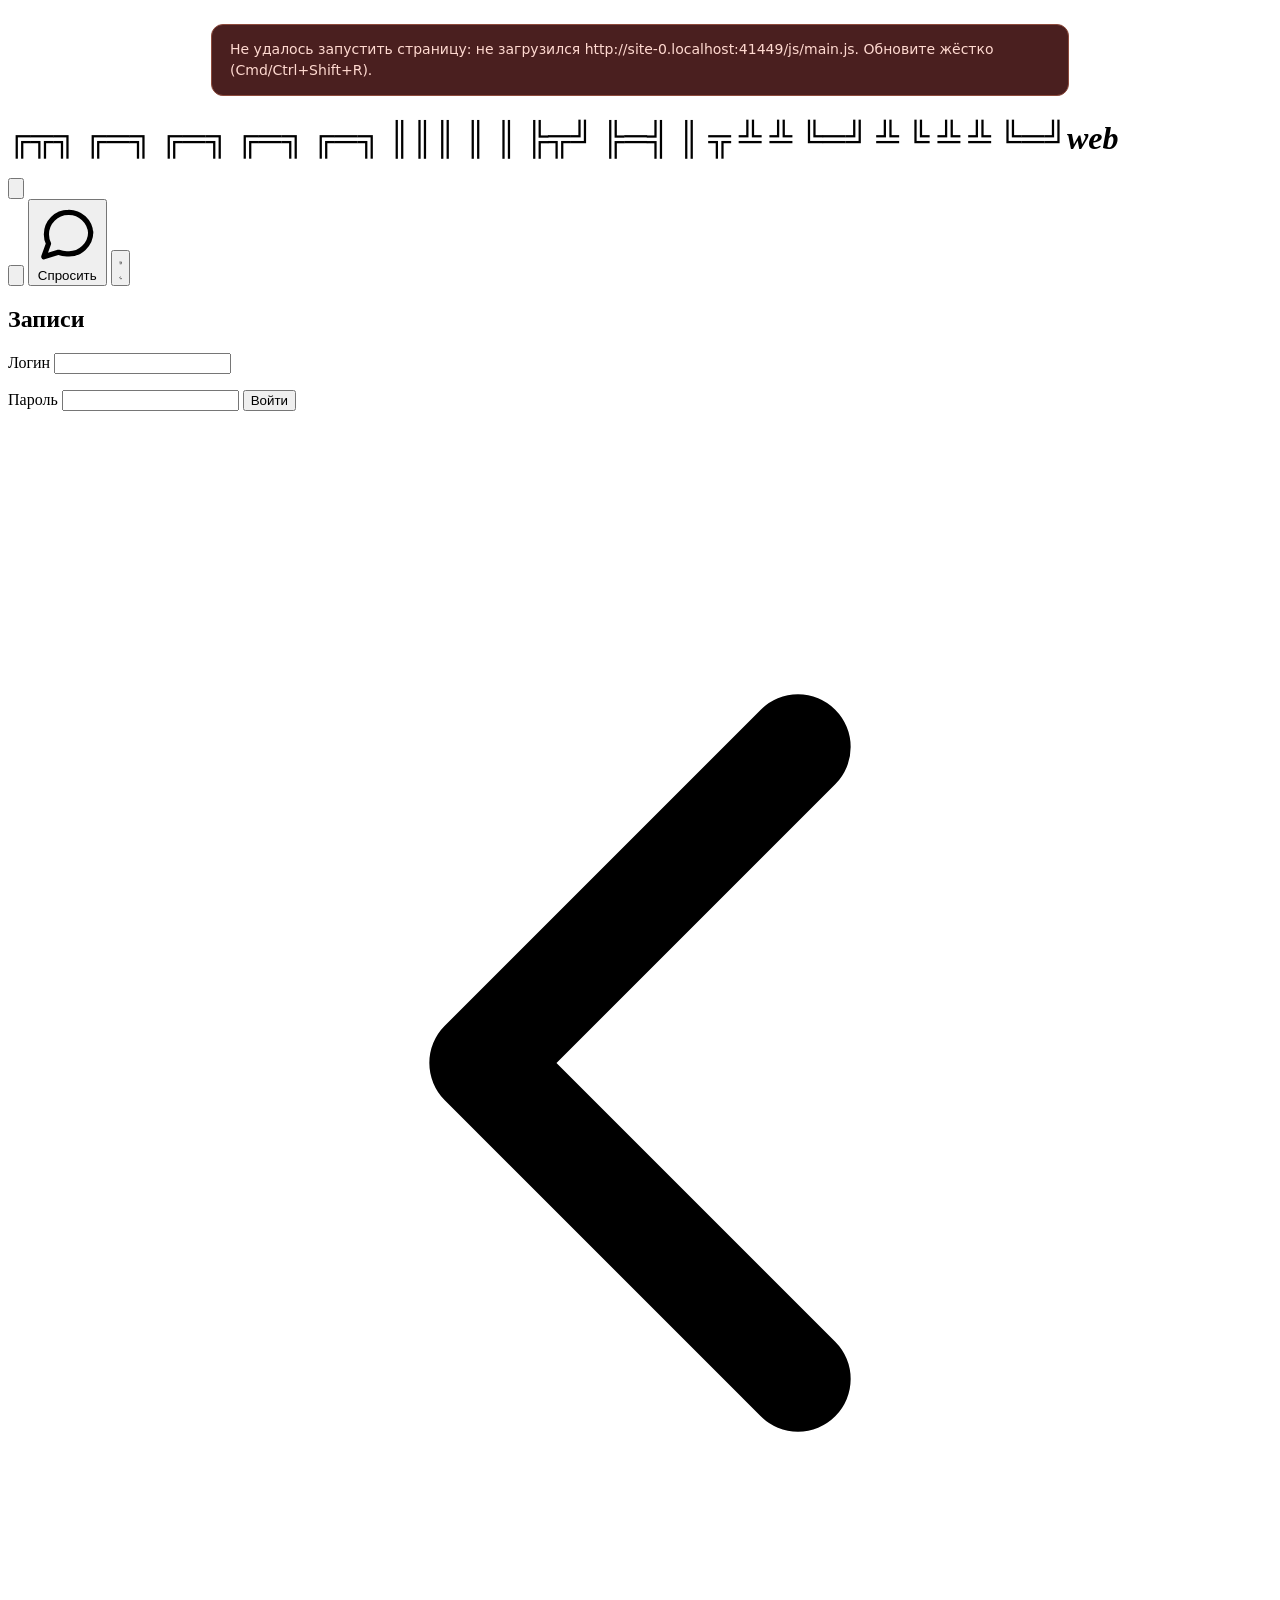
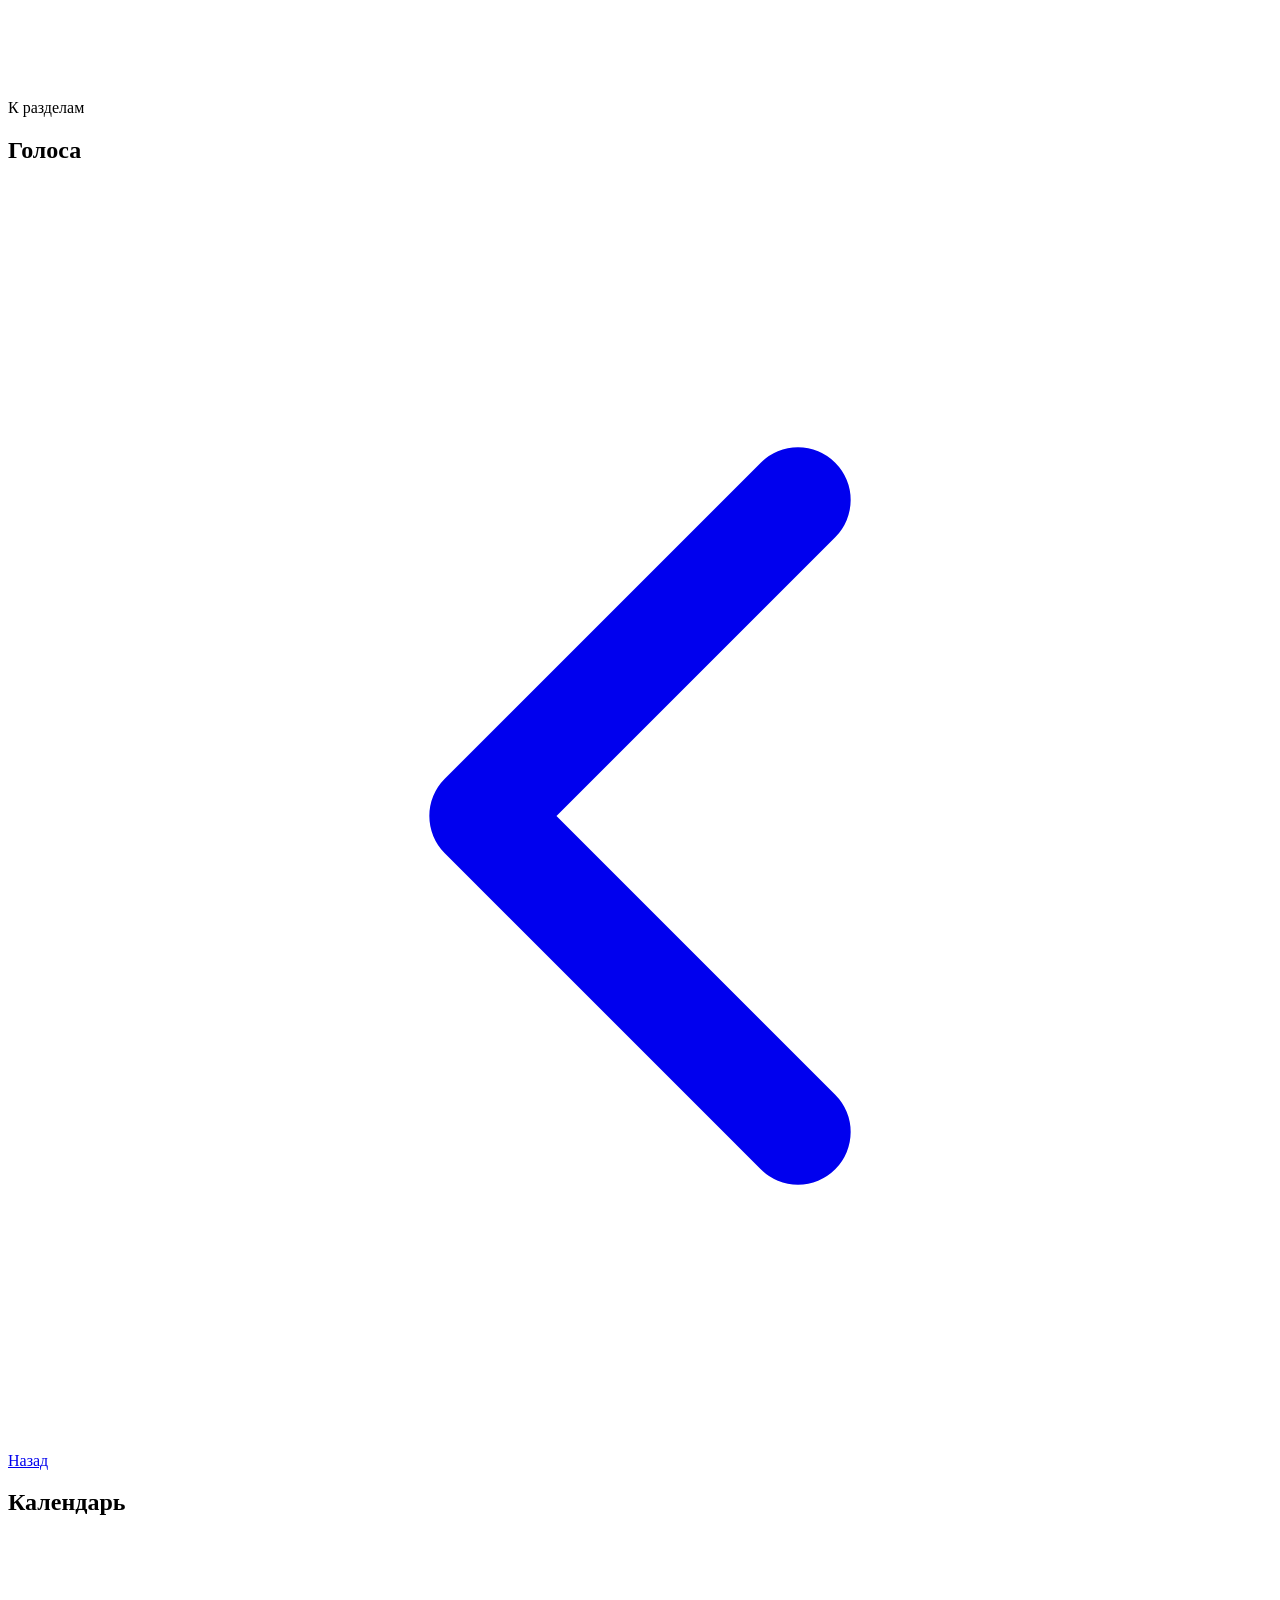
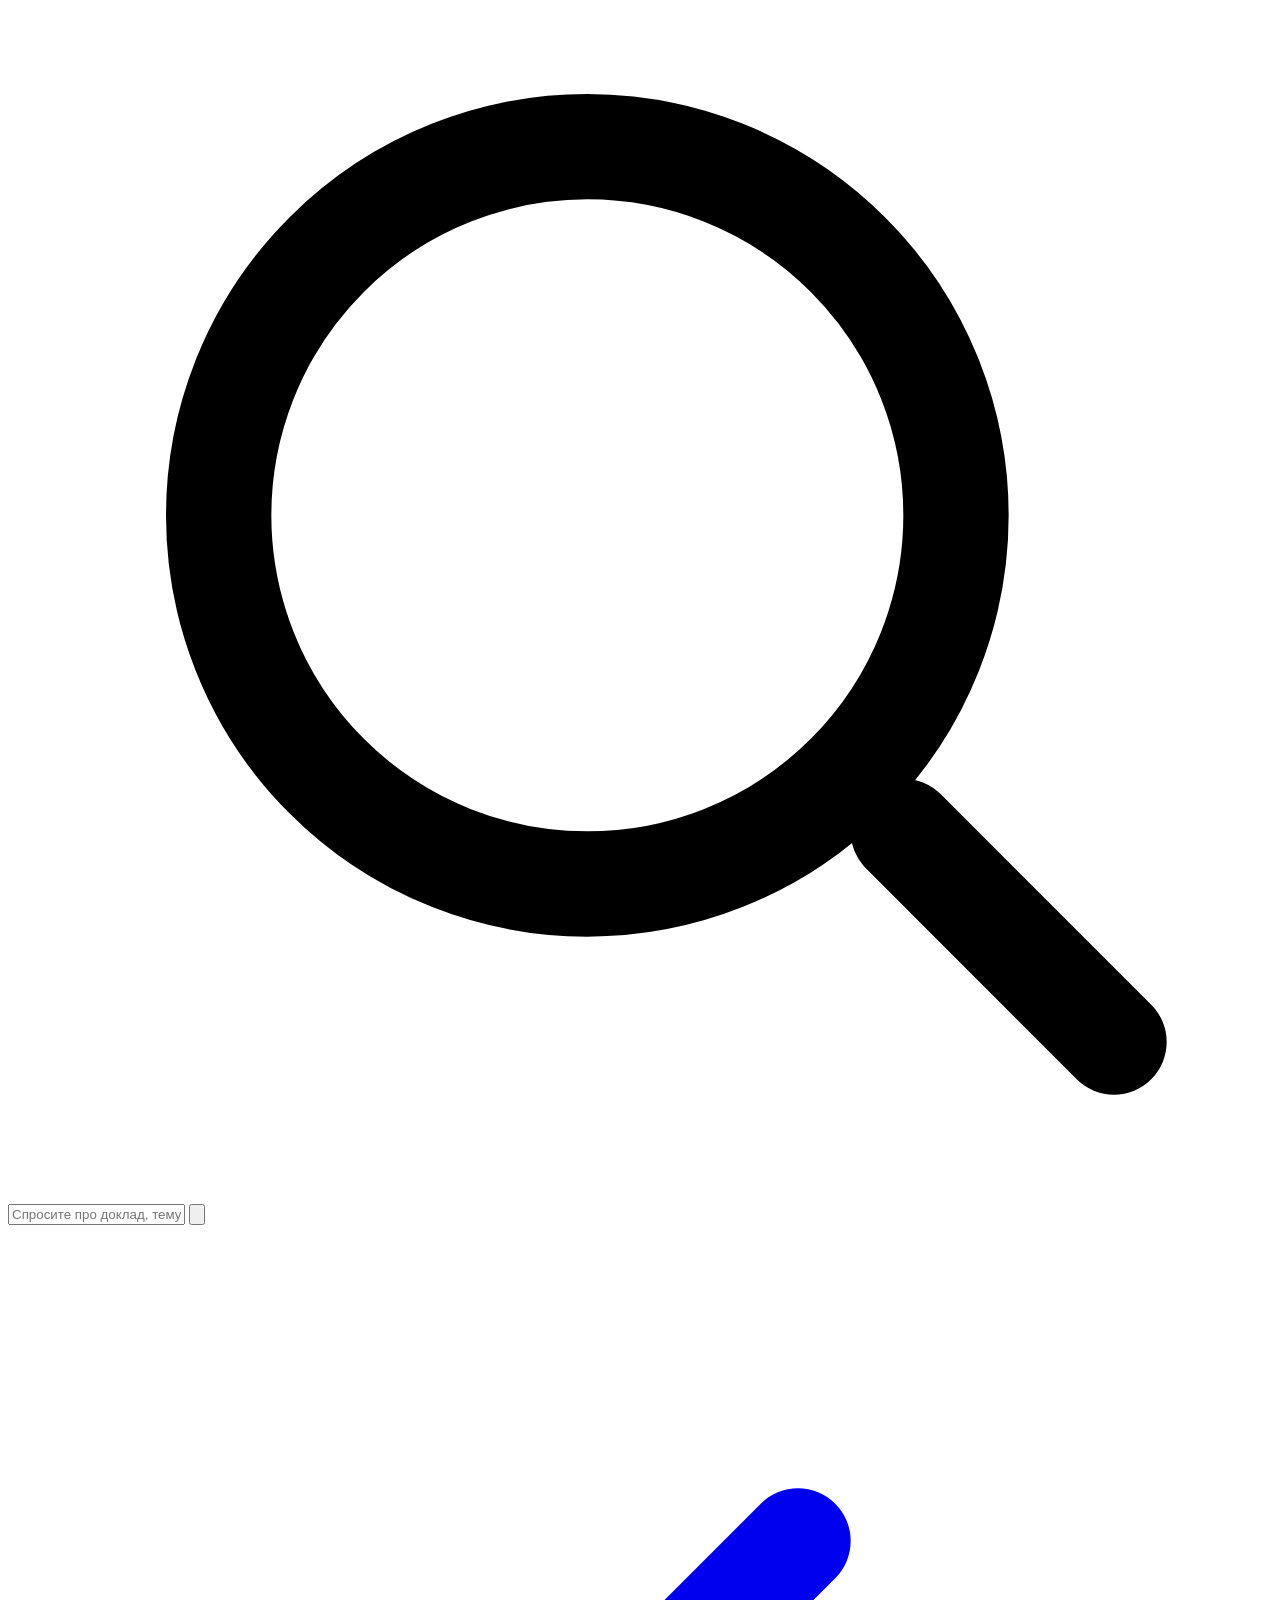
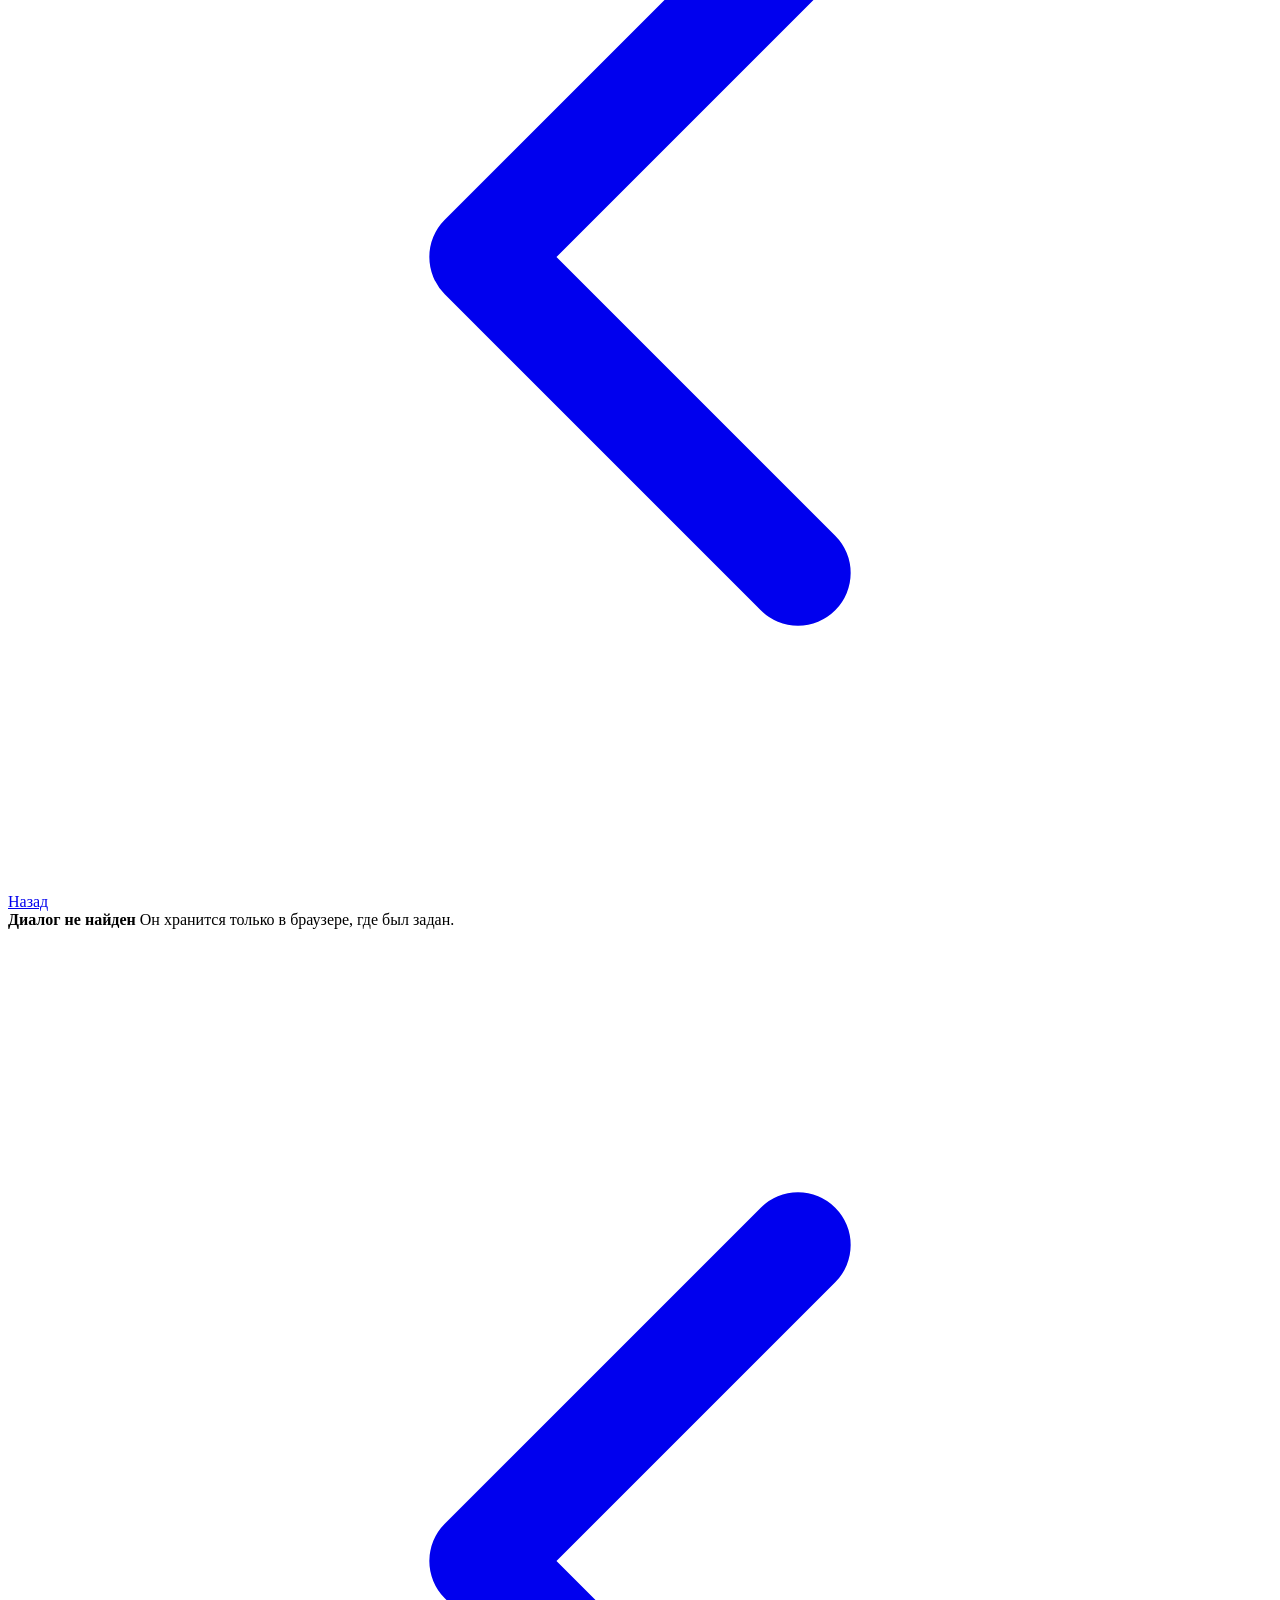
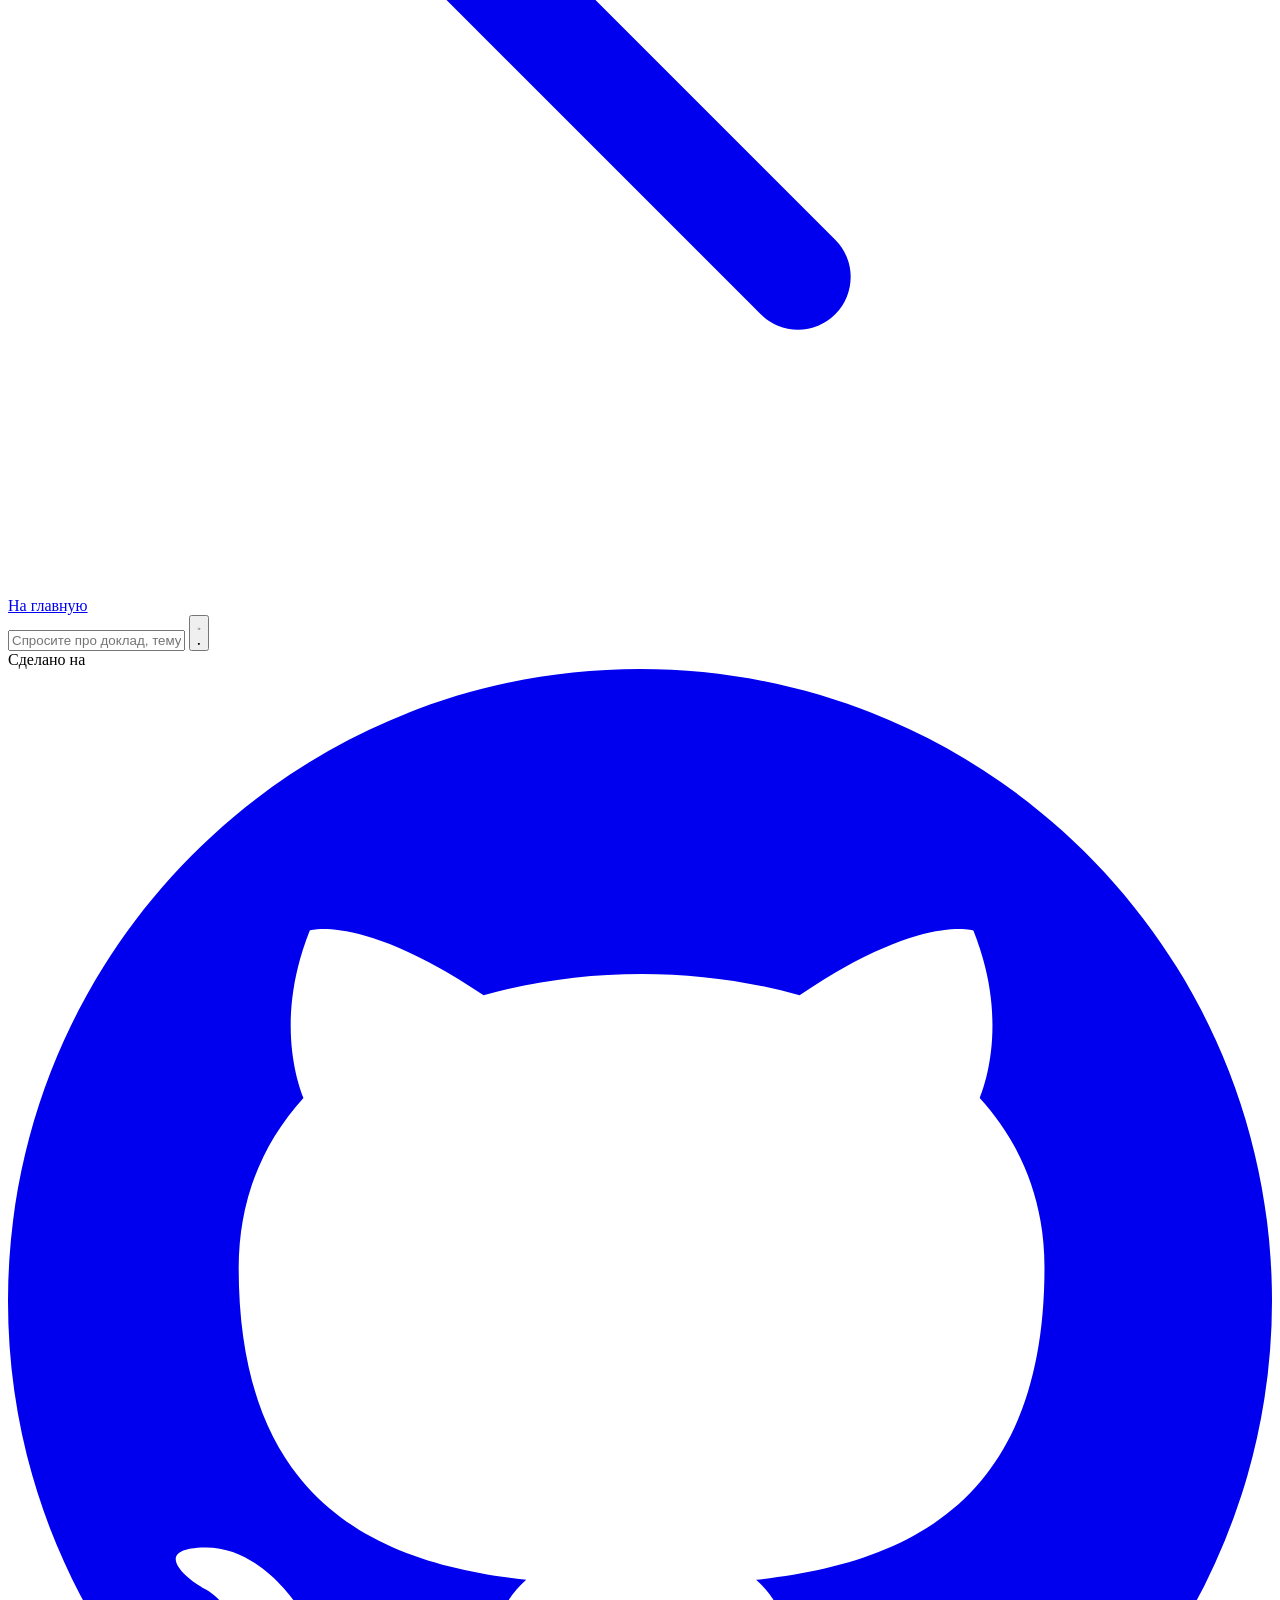
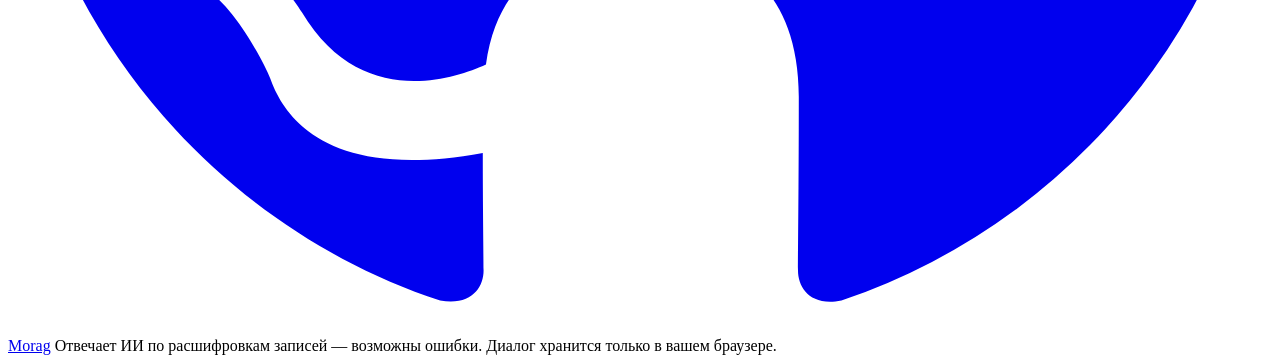
==== web/index.html @ 0ab757ce "morag-web: веб-морда к morag как публичная платформа — BFF, фронт, инструменты сборки записи, демо-к" ====
<!doctype html>
<html lang="ru">
<head>
<meta charset="utf-8">
<meta name="viewport" content="width=device-width, initial-scale=1, viewport-fit=cover">
<title>Записи</title>
<!-- Значок отдаёт BFF: бренд корпуса, иначе общий svg. Без `type`: под этим путём бывает PNG. -->
<link rel="icon" href="/favicon.svg">
<link rel="stylesheet" href="/css/fonts.css">
<link rel="stylesheet" href="/css/tokens.css">
<link rel="stylesheet" href="/css/app.css">
<script type="module" src="/js/main.js"></script>
<script>
// Страховка: если модули не загрузились (битый импорт, старый кэш), посетитель
// увидит причину, а не пустую страницу.
addEventListener("error", (e) => {
  if (!e.target || e.target.tagName !== "SCRIPT") return;
  showBootError(`не загрузился ${e.target.src || "модуль"}`);
}, true);
addEventListener("unhandledrejection", (e) => showBootError(String(e.reason?.message || e.reason)));
setTimeout(() => { if (!document.body.dataset.view) showBootError("приложение не запустилось"); }, 4000);
function showBootError(text) {
  if (document.getElementById("boot-error")) return;
  const box = document.createElement("div");
  box.id = "boot-error";
  box.style.cssText =
    "margin:24px auto;max-width:820px;padding:14px 18px;border-radius:12px;font:14px/1.5 system-ui;" +
    "background:#4a1f1f;color:#ffd9d0;border:1px solid #8d4a3c";
  box.textContent = `Не удалось запустить страницу: ${text}. Обновите жёстко (Cmd/Ctrl+Shift+R).`;
  document.body.prepend(box);
}
</script>
</head>
<body>
<div class="app">
  <header class="topbar">
    <div class="topbar-in">
      <!-- Знак собирает `ui/logo.js` из бренда корпуса (рисунок и слово — `brand.mark`,
           `brand.wordmark`); сетку он разбирает на <i>, чтобы подсветка переливалась
           посимвольно. Текст ниже — запасной вариант на случай, если скрипт не доехал: слово
           платформы, без чужого рисунка. ⚠️ Переносы значимы: `white-space: pre`. -->
      <h1 class="logo" data-go="home" title="На главную">
        <span class="logo-mark" id="logo-mark" hidden></span><span class="logo-word"><span class="logo-word-art" id="logo-word">╔╦╗ ╔═╗ ╔═╗ ╔═╗ ╔═╗
║║║ ║ ║ ╠╦╝ ╠═╣ ║ ╦
╩ ╩ ╚═╝ ╩ ╚ ╩ ╩ ╚═╝</span><em>web</em></span>
      </h1>
      <!-- Крошки «/ название корпуса» рядом со знаком нет (владелец, 14.09): пространство одно,
           путь показывать некуда; название живёт в заголовке вкладки и на лендинге. -->
      <div class="spacer"></div>
      <div class="now-playing" id="now-playing" hidden></div>
      <div class="chat-tools">
        <button class="iconbtn" id="save-md" title="Сохранить диалог в .md" aria-label="Сохранить диалог"><svg viewBox="0 0 24 24" fill="none" stroke="currentColor" stroke-width="2" stroke-linecap="round" stroke-linejoin="round"><path d="M21 15v4a2 2 0 0 1-2 2H5a2 2 0 0 1-2-2v-4M7 10l5 5 5-5M12 15V3"/></svg></button>
      </div>
      <!-- Вход к вопросу виден с ЛЮБОЙ страницы. Ссылки на моменты ведут в читалку,
           и без этой кнопки пришедший по ссылке видел только расшифровку: путь к
           главному — задать вопрос — начинался с догадки «нажми К записям».
           Ведёт на главную, к полю вопроса; там и на диалоге её прячет CSS. -->
      <!-- Календарь выступлений: прошлое из записей, будущее из источника корпуса.
           Тумблер: на календаре стоит нажатым, повторное нажатие — назад, откуда пришли. -->
      <button class="iconbtn" id="go-calendar" data-go="calendar" data-toggle="home" aria-pressed="false" title="Календарь выступлений" aria-label="Календарь выступлений"><svg viewBox="0 0 24 24" fill="none" stroke="currentColor" stroke-width="2" stroke-linecap="round" stroke-linejoin="round"><rect x="3" y="5" width="18" height="16" rx="2"/><path d="M3 10h18M8 3v4M16 3v4"/></svg></button>
      <button class="askbtn" id="go-ask" title="Спросить по записям">
        <svg viewBox="0 0 24 24" fill="none" stroke="currentColor" stroke-width="2" stroke-linecap="round" stroke-linejoin="round"><path d="M21 11.5a8.4 8.4 0 0 1-9 8.4 9 9 0 0 1-3.4-.6L3 21l1.8-5a8.3 8.3 0 0 1-.8-3.6 8.4 8.4 0 0 1 8.4-8.4 8.4 8.4 0 0 1 8.6 8z"/></svg>
        <span>Спросить</span>
      </button>
      <button class="iconbtn" id="theme" aria-label="Сменить тему">
        <svg class="theme-sun" viewBox="0 0 24 24" fill="none" stroke="currentColor" stroke-width="2" stroke-linecap="round"><circle cx="12" cy="12" r="4.2"/><path d="M12 2v2M12 20v2M2 12h2M20 12h2M4.9 4.9l1.4 1.4M17.7 17.7l1.4 1.4M19.1 4.9l-1.4 1.4M6.3 17.7l-1.4 1.4"/></svg>
        <svg class="theme-moon" viewBox="0 0 24 24" fill="none" stroke="currentColor" stroke-width="2" stroke-linecap="round" stroke-linejoin="round"><path d="M20 14.5A8 8 0 1 1 9.5 4a6.3 6.3 0 0 0 10.5 10.5z"/></svg>
      </button>
      <!-- Кто вошёл: кружок с инициалами или фото из каталога и меню с «Выйти». Заполняет
           `ui/user.js`; при выключенном входе блока нет вовсе (`hidden`). -->
      <div class="dialogs-wrap user-wrap" id="user-wrap" hidden>
        <button class="iconbtn user-btn" id="user-btn" aria-haspopup="menu" aria-expanded="false"></button>
        <div class="dialogs user-menu" id="user-menu" hidden></div>
      </div>
    </div>
  </header>

  <!-- вход: `/signin`. Сюда сервер приводит страницу без сессии (с адресом возврата в `next`),
       а api.js — из открытого приложения на 401. Форма своя, не 401-челлендж браузера. -->
  <section class="view" id="view-signin">
    <div class="wrap">
      <form class="signin" id="signin-form" autocomplete="on">
        <h2 class="signin-title" id="signin-title">Записи</h2>
        <label class="signin-label" for="signin-login">Логин</label>
        <input class="signin-input" id="signin-login" name="username" type="text" autocomplete="username" autocapitalize="off" spellcheck="false" required>
        <p class="signin-hint" id="signin-hint"></p>
        <label class="signin-label" for="signin-password">Пароль</label>
        <input class="signin-input" id="signin-password" name="password" type="password" autocomplete="current-password" required>
        <p class="signin-error" id="signin-error" hidden></p>
        <button class="signin-go" type="submit">Войти</button>
      </form>
    </div>
  </section>

  <!-- витрина: с неё начинается сайт из нескольких пространств. У сайта с одним
       пространством этот экран не показывается вовсе — адрес сразу ведёт внутрь. -->
  <section class="view" id="view-hub">
    <div class="wrap hub">
      <h2 id="hub-title"></h2>
      <p class="hub-tagline" id="hub-tagline"></p>
      <div class="hub-list" id="hub-list"></div>
      <div class="hub-about" id="hub-about"></div>
    </div>
  </section>

  <!-- верстак имён: голоса корпуса. Вне пространства — идентификатор голоса общий на весь
       корпус, и один человек звучит в разных разделах. -->
  <section class="view" id="view-voices">
    <div class="wrap">
      <a class="back" data-go="home"><svg viewBox="0 0 24 24" fill="none" stroke="currentColor" stroke-width="2" stroke-linecap="round" stroke-linejoin="round"><path d="M15 6l-6 6 6 6"/></svg>К разделам</a>
      <div class="rec-head"><h2>Голоса</h2><span class="cnt" id="voices-head"></span></div>
      <!-- Текст — для сайта без входа; вошедшему без права `voices.js` подставляет свой. -->
      <p class="voices-note" id="voices-note" hidden>
        Правка выключена: она включается в <code>app/config.yml</code> и работает только на
        машине, где лежит корпус. Смотреть можно всем.
      </p>
      <div class="voices" id="voices-list"></div>
      <datalist id="voice-names"></datalist>
    </div>
  </section>

  <!-- календарь выступлений: сетка по месяцам, записи на своих датах; сверху — будущее -->
  <section class="view" id="view-calendar">
    <div class="wrap">
      <!-- «Назад» — по истории (владелец, 15.09): сюда приходят с любой страницы кнопкой в
           шапке, и вернуться надо туда же; без истории — на главную. -->
      <a class="back" href="#" data-back="home"><svg viewBox="0 0 24 24" fill="none" stroke="currentColor" stroke-width="2" stroke-linecap="round" stroke-linejoin="round"><path d="M15 6l-6 6 6 6"/></svg>Назад</a>
      <div class="rec-head"><h2>Календарь</h2><span class="cnt" id="cal-head"></span></div>
      <div id="cal-upcoming"></div>
      <div class="frow" id="cal-years"></div>
      <div class="cal-year" id="cal-grid"></div>
    </div>
  </section>

  <!-- лендинг -->
  <!-- главная: спросить · фильтры · записи.
       Обложки здесь больше нет намеренно (решение владельца 10.09): под ней была кнопка
       «Записи», а теперь записи лежат прямо тут, и полноэкранная картинка означала бы
       прокручивать её каждый раз, чтобы добраться до списка. Знак остался в шапке. -->
  <section class="view" id="view-home">
    <div class="wrap home">
      <!-- Главная — ВХОД в разговор: настоящее поле, а не бутафория с переходом на пустой
           чат. Отправка уводит на страницу диалога с его адресом (/<слаг>/chat/<id>),
           прошлые разговоры — здесь же, у поля. Под полем — примеры вопросов ТЕКСТОМ с
           пунктиром, не чипами: чипы путались с фильтрами ниже (решение владельца 11.09). -->
      <div class="ask-hero">
        <div class="ask-line">
          <!-- Прошлые разговоры — кнопкой СЛЕВА от поля (решение владельца 11.09): нужны ровно
               в момент, когда собираешься спрашивать. Пока разговоров нет, кнопки нет вовсе. -->
          <div class="dialogs-wrap">
            <button class="iconbtn" id="past-btn" hidden title="Прошлые разговоры" aria-label="Прошлые разговоры" aria-expanded="false"><svg viewBox="0 0 24 24" fill="none" stroke="currentColor" stroke-width="2" stroke-linecap="round" stroke-linejoin="round"><circle cx="12" cy="12" r="9"/><path d="M12 7v5l3 2"/></svg></button>
            <div class="dialogs" id="past" hidden></div>
          </div>
          <form class="ask-big" id="ask-form">
            <svg class="lead" viewBox="0 0 24 24" fill="none" stroke="currentColor" stroke-width="2" stroke-linecap="round" stroke-linejoin="round"><circle cx="11" cy="11" r="7"/><path d="M21 21l-4-4"/></svg>
            <input id="ask-q" autocomplete="off" enterkeyhint="send" placeholder="Спросите про доклад, тему или спикера…" aria-label="Ваш вопрос">
            <button class="send" type="submit" aria-label="Спросить" title="Спросить"><svg viewBox="0 0 24 24" fill="none" stroke="currentColor" stroke-width="2.2" stroke-linecap="round" stroke-linejoin="round"><path d="M5 12h14M13 6l6 6-6 6"/></svg></button>
          </form>
        </div>
        <!-- Строка о корпусе («спросите про любую из N записей») снята: повторяла плейсхолдер. -->
        <p class="ask-note" id="ask-hints" hidden></p>
      </div>

      <!-- ⚠️ Каркас фильтров лежит В РАЗМЕТКЕ, а чипы дорисовывает JS. Поле поиска и выбор
           сортировки обязаны быть ПОСТОЯННЫМИ узлами: перерисуй их вместе с чипами — и на
           каждой букве поле теряло бы фокус, а с ним и возможность что-то напечатать. -->
      <div class="filters" id="filters" hidden>
        <div class="frow" id="f-sections"></div>
        <div class="frow frow-sub" id="f-subs" hidden></div>
        <!-- Предмет (категория), формат, темы и метки — под текстовой кнопкой «› ещё фильтры»
             под кнопкой «› ещё фильтры» (владелец, 14.09): рядом чипов категории занимали две
             строки, селект «выглядел так себе» и не давал выбрать несколько. -->
        <!-- Выбранные метка/спикер и «сбросить всё» — в КОНЦЕ строки годов, а не отдельной
             строкой под счётчиком: своя строка возникала снизу и сдвигала список рывком.
             Строка годов есть всегда, справа в ней пусто — там и появляются.
             ⓘ «› ещё фильтры» стоит здесь же, слева от них (владелец, 14.09): панель — это ОТБОР,
             её место среди рядов отбора, а не в строке списка рядом с сортировкой. -->
        <div class="frow">
          <div class="fchips" id="f-years"></div>
          <button class="fmore-btn" id="f-more-btn" type="button" aria-expanded="false"
                  aria-controls="f-more"><i>›</i> ещё фильтры</button>
          <div class="fchips" id="f-active" hidden></div>
        </div>
        <!-- Панель «ещё фильтры»: категории и формат чипами с множественным выбором, темы и
             метки — облаками (кегль по числу записей). Каркас в разметке, содержимое рисует JS.
             Стоит СРАЗУ под своей кнопкой: отбор целиком выше счётчика записей. -->
        <div class="fmore" id="f-more" hidden>
          <div class="fblock" id="fb-cats"><h4 class="fcap">Предмет</h4><div class="fchips" id="f-cats"></div></div>
          <div class="fblock" id="fb-kinds"><h4 class="fcap">Формат</h4><div class="fchips" id="f-kinds"></div></div>
          <div class="fletters">
            <div class="fblock" id="fb-topics"><h4 class="fcap">Темы</h4><div class="fcloud" id="f-topics"></div></div>
            <div class="fblock" id="fb-tags"><h4 class="fcap">Метки</h4><div class="fcloud" id="f-tags"></div></div>
          </div>
        </div>
        <!-- Счётчик, поиск и порядок — одна строка: всё это про СПИСОК ниже, а не про отбор.
             Годы наверху отдельной строкой, как и разделы: деля строку с полем, они переносились. -->
        <div class="frow frow-tail">
          <span class="cnt" id="rec-count"></span>
          <label class="ffind">
            <svg viewBox="0 0 24 24" fill="none" stroke="currentColor" stroke-width="2" stroke-linecap="round" stroke-linejoin="round"><circle cx="11" cy="11" r="7"/><path d="M21 21l-4-4"/></svg>
            <!-- ⚠️ Подпись не «спросите»: строкой выше стоит вопрос к ИИ, и две строки ввода
                 на одном экране обязаны отличаться и видом, и словами. -->
            <input id="f-find" type="search" autocomplete="off" spellcheck="false"
                   placeholder="найти по названию, спикеру, метке…" aria-label="Найти запись">
          </label>
          <label class="fsort">
            <select id="f-sort" aria-label="Порядок списка"></select>
          </label>
        </div>
      </div>

      <div class="rec-list" id="rec-list"></div>
      <div class="about" id="about"></div>
    </div>
  </section>

  <!-- читалка -->
  <section class="view" id="view-reader"><div class="wrap reader" id="reader"></div></section>

  <!-- диалог: пустым не бывает — сюда приходят с вопросом с главной или по адресу разговора -->
  <section class="view" id="view-chat">
    <!-- назад на главную; разговор при этом не сбрасывается — он в списке у поля -->
    <a class="back chat-back" id="chat-back" href="#"><svg viewBox="0 0 24 24" fill="none" stroke="currentColor" stroke-width="2" stroke-linecap="round" stroke-linejoin="round"><path d="M15 6l-6 6 6 6"/></svg>Назад</a>

    <!-- адрес есть, разговора нет: диалоги живут в браузере, где были заданы -->
    <div class="chat-missing" id="chat-missing">
      <b>Диалог не найден</b>
      <span>Он хранится только в браузере, где был задан.</span>
      <a class="back" data-go="home" href="#"><svg viewBox="0 0 24 24" fill="none" stroke="currentColor" stroke-width="2" stroke-linecap="round" stroke-linejoin="round"><path d="M15 6l-6 6 6 6"/></svg>На главную</a>
    </div>
    <main class="stream" id="stream"></main>
    <div class="composer-wrap"><div class="composer">
      <form class="inputbar" id="form">
        <input id="q" autocomplete="off" placeholder="Спросите про доклад, тему или спикера…" aria-label="Ваш вопрос">
        <button class="send" id="send" type="submit" aria-label="Отправить" title="Отправить">
          <svg class="ic-send" viewBox="0 0 24 24" fill="none" stroke="currentColor" stroke-width="2" stroke-linecap="round" stroke-linejoin="round"><path d="M5 12h14M13 6l6 6-6 6"/></svg>
          <svg class="ic-stop" viewBox="0 0 24 24" fill="currentColor"><rect x="6" y="6" width="12" height="12" rx="2"/></svg>
        </button>
      </form>
    </div></div>
  </section>

  <footer>
    <span class="made">Сделано на <a href="https://github.com/catonmoon/morag" target="_blank" rel="noopener"><svg viewBox="0 0 16 16" fill="currentColor" aria-hidden="true"><path d="M8 0C3.58 0 0 3.58 0 8c0 3.54 2.29 6.53 5.47 7.59.4.07.55-.17.55-.38 0-.19-.01-.82-.01-1.49-2.01.37-2.53-.49-2.69-.94-.09-.23-.48-.94-.82-1.13-.28-.15-.68-.52-.01-.53.63-.01 1.08.58 1.23.82.72 1.21 1.87.87 2.33.66.07-.52.28-.87.51-1.07-1.78-.2-3.64-.89-3.64-3.95 0-.87.31-1.59.82-2.15-.08-.2-.36-1.02.08-2.12 0 0 .67-.21 2.2.82.64-.18 1.32-.27 2-.27.68 0 1.36.09 2 .27 1.53-1.04 2.2-.82 2.2-.82.44 1.1.16 1.92.08 2.12.51.56.82 1.27.82 2.15 0 3.07-1.87 3.75-3.65 3.95.29.25.54.73.54 1.48 0 1.07-.01 1.93-.01 2.2 0 .21.15.46.55.38A8.01 8.01 0 0 0 16 8c0-4.42-3.58-8-8-8z"/></svg>Morag</a></span>
    <span class="disc">Отвечает ИИ по расшифровкам записей — возможны ошибки. Диалог хранится только в вашем браузере.</span>
  </footer>
</div>
<div class="toast" id="toast"></div>
</body>
</html>
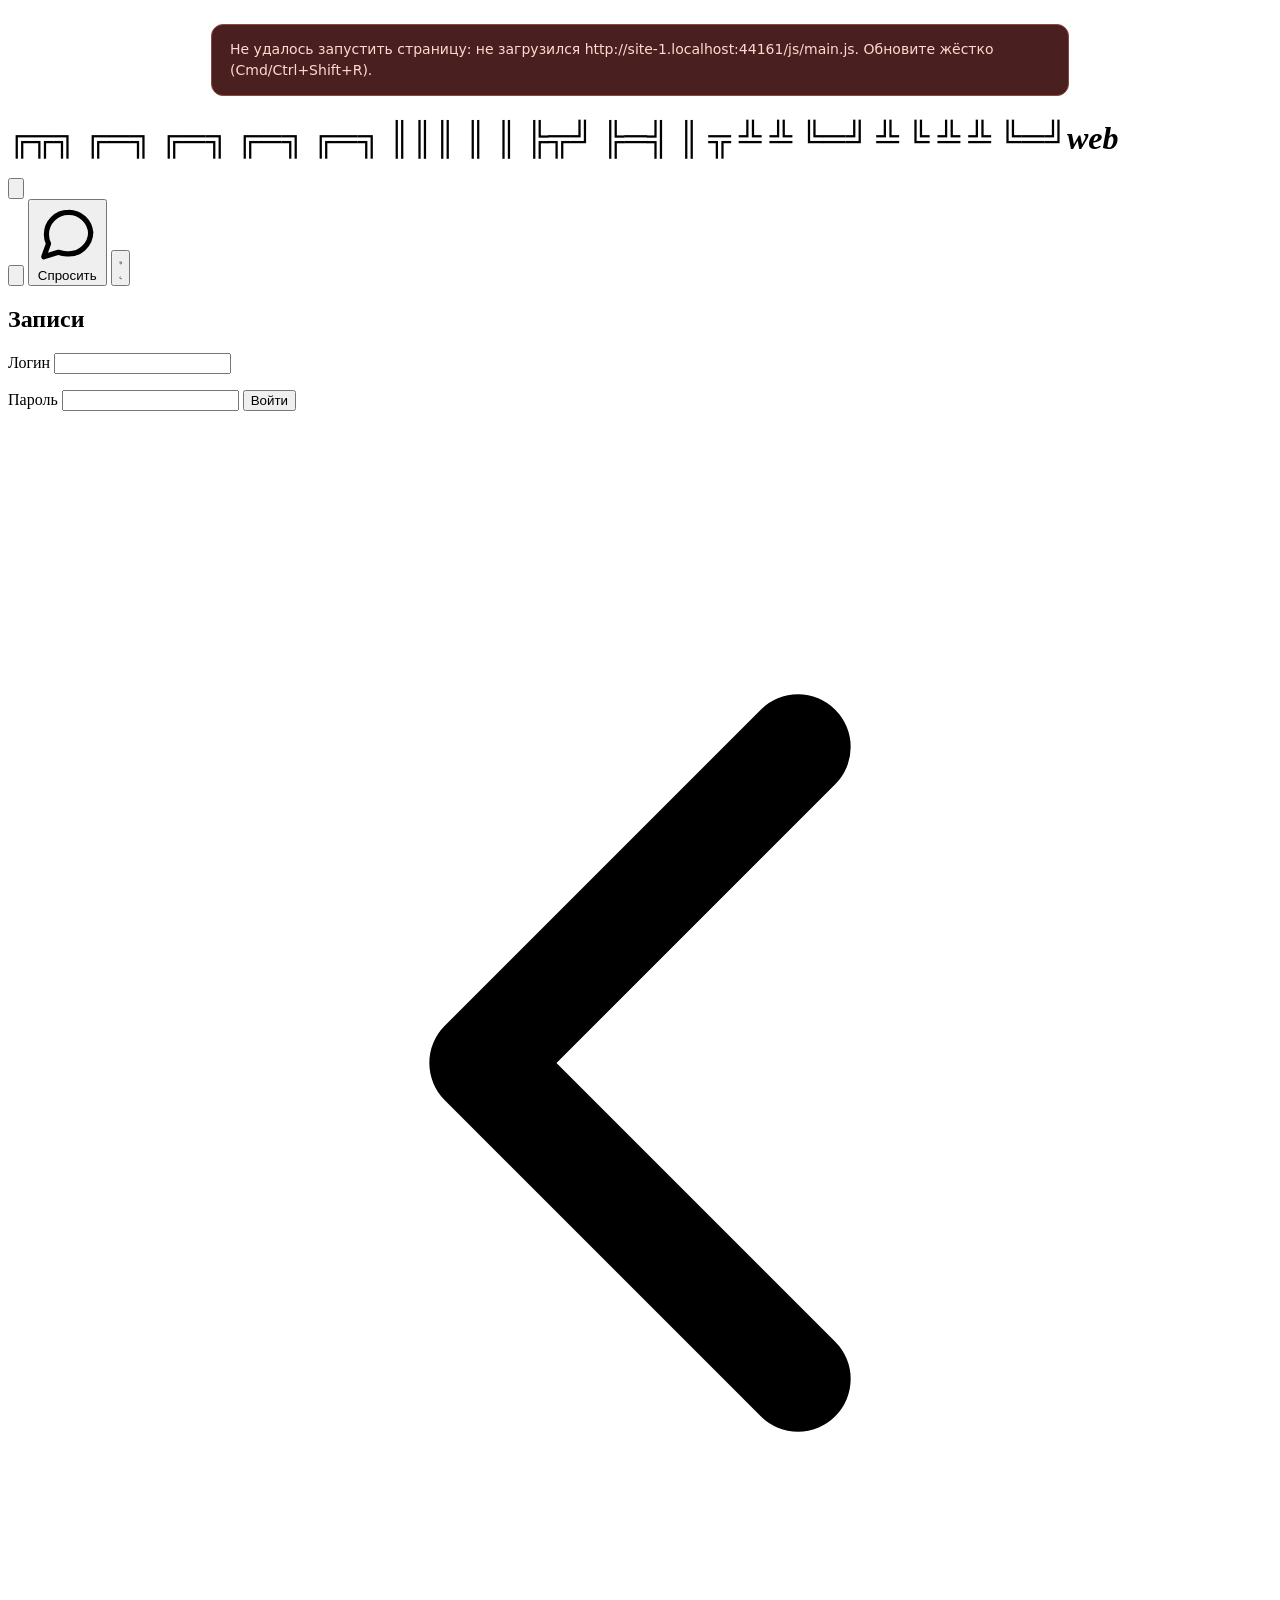
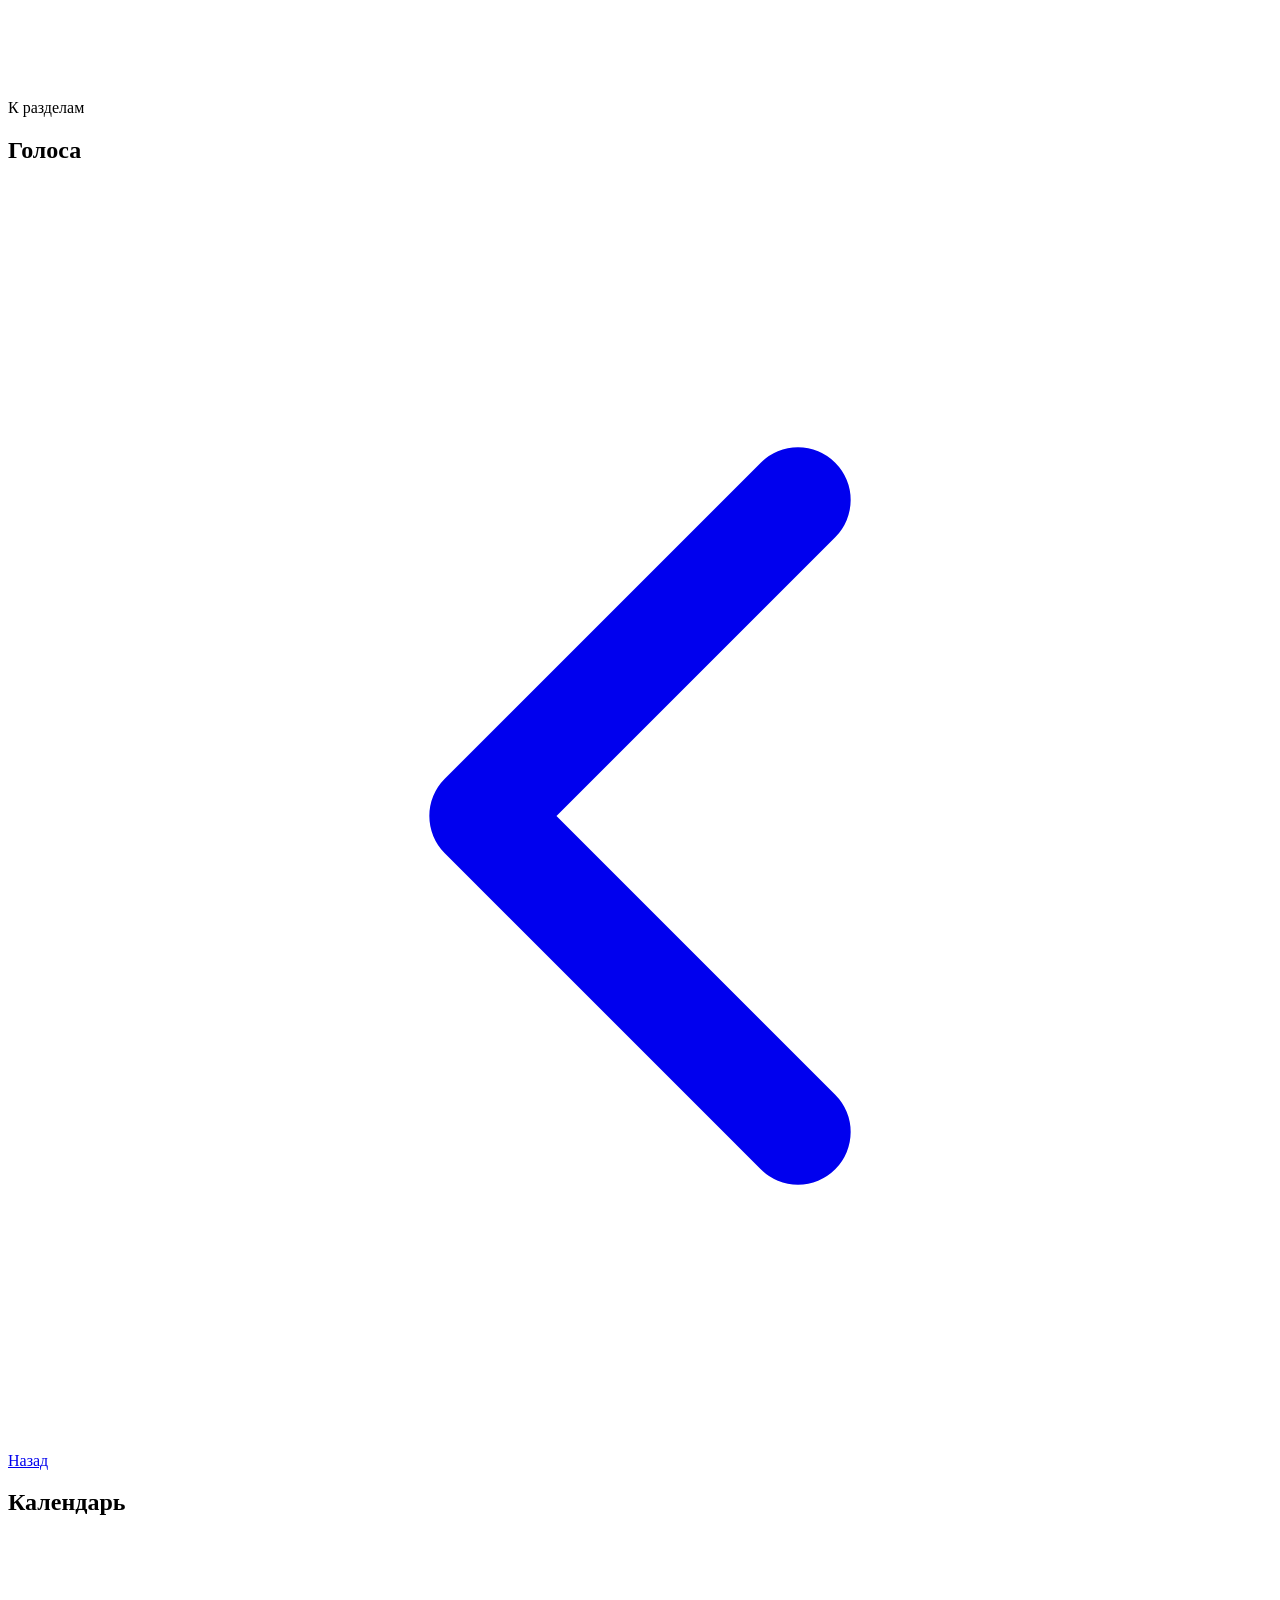
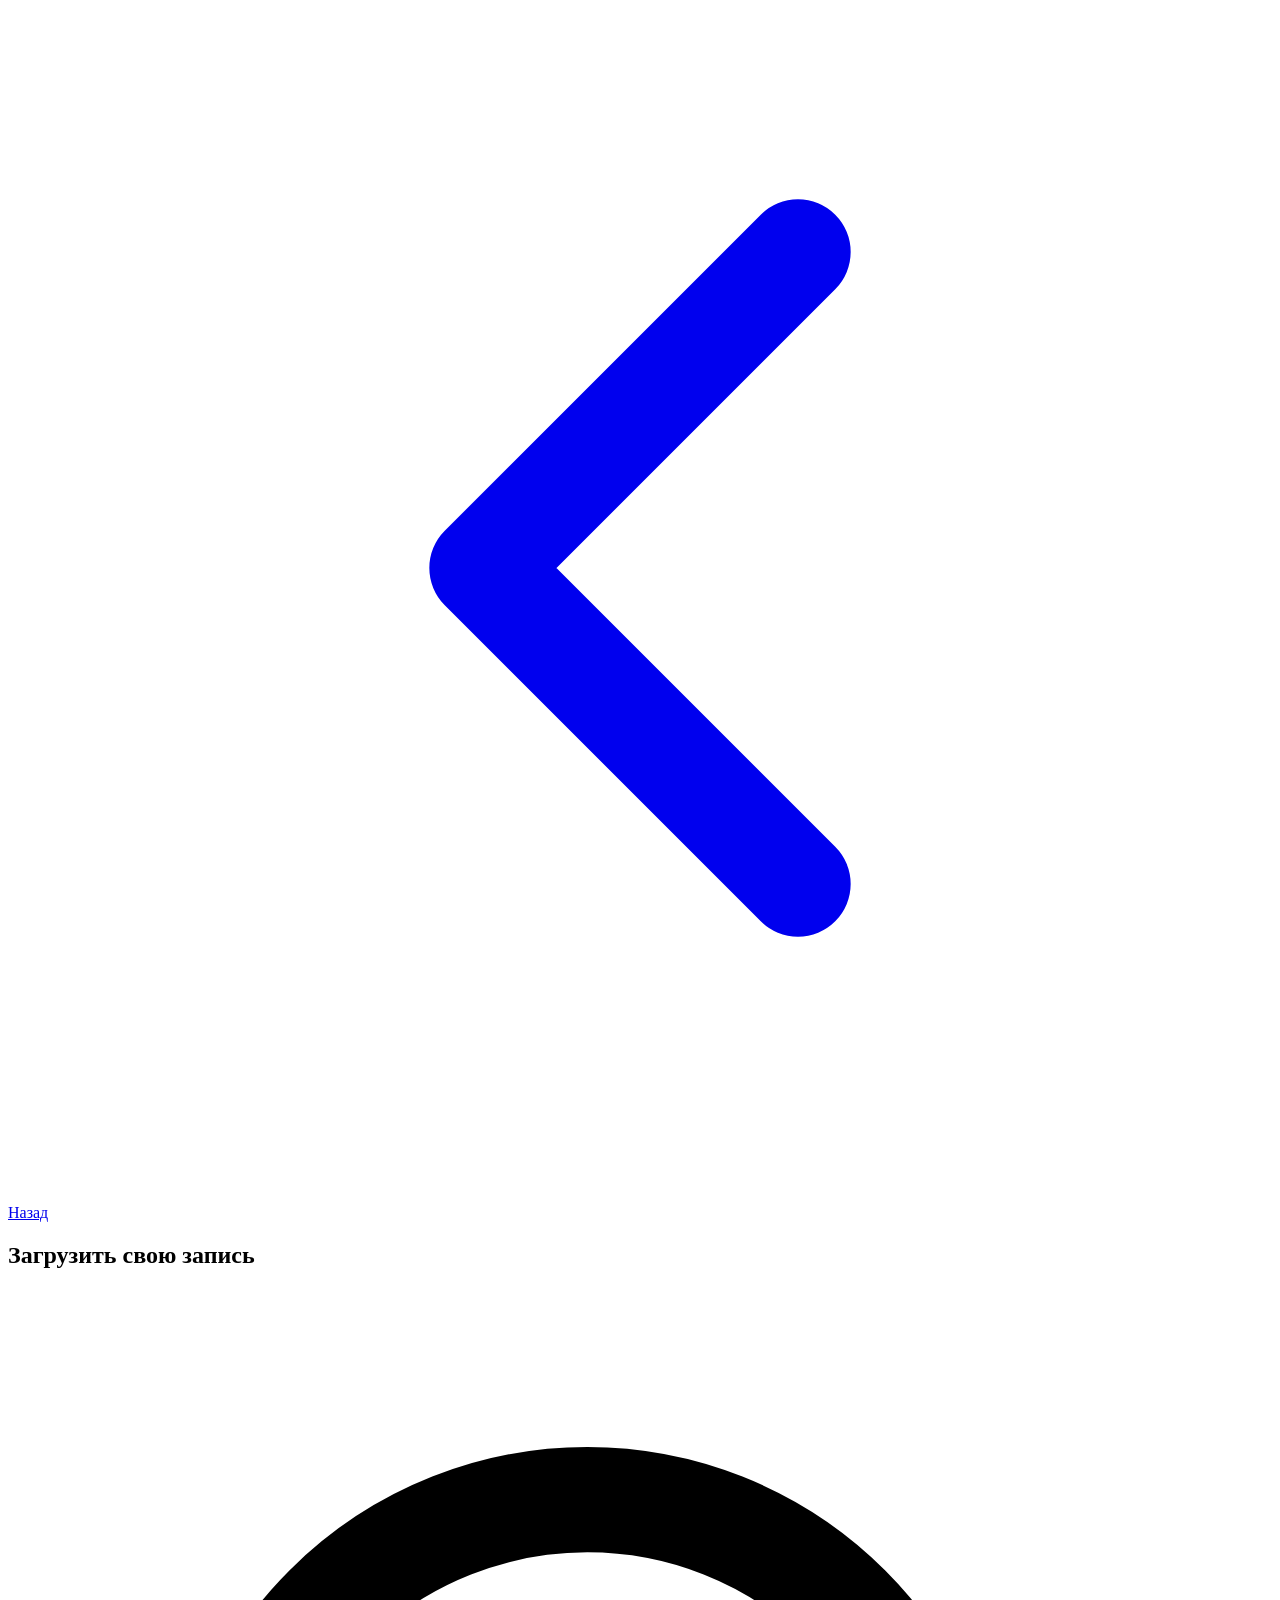
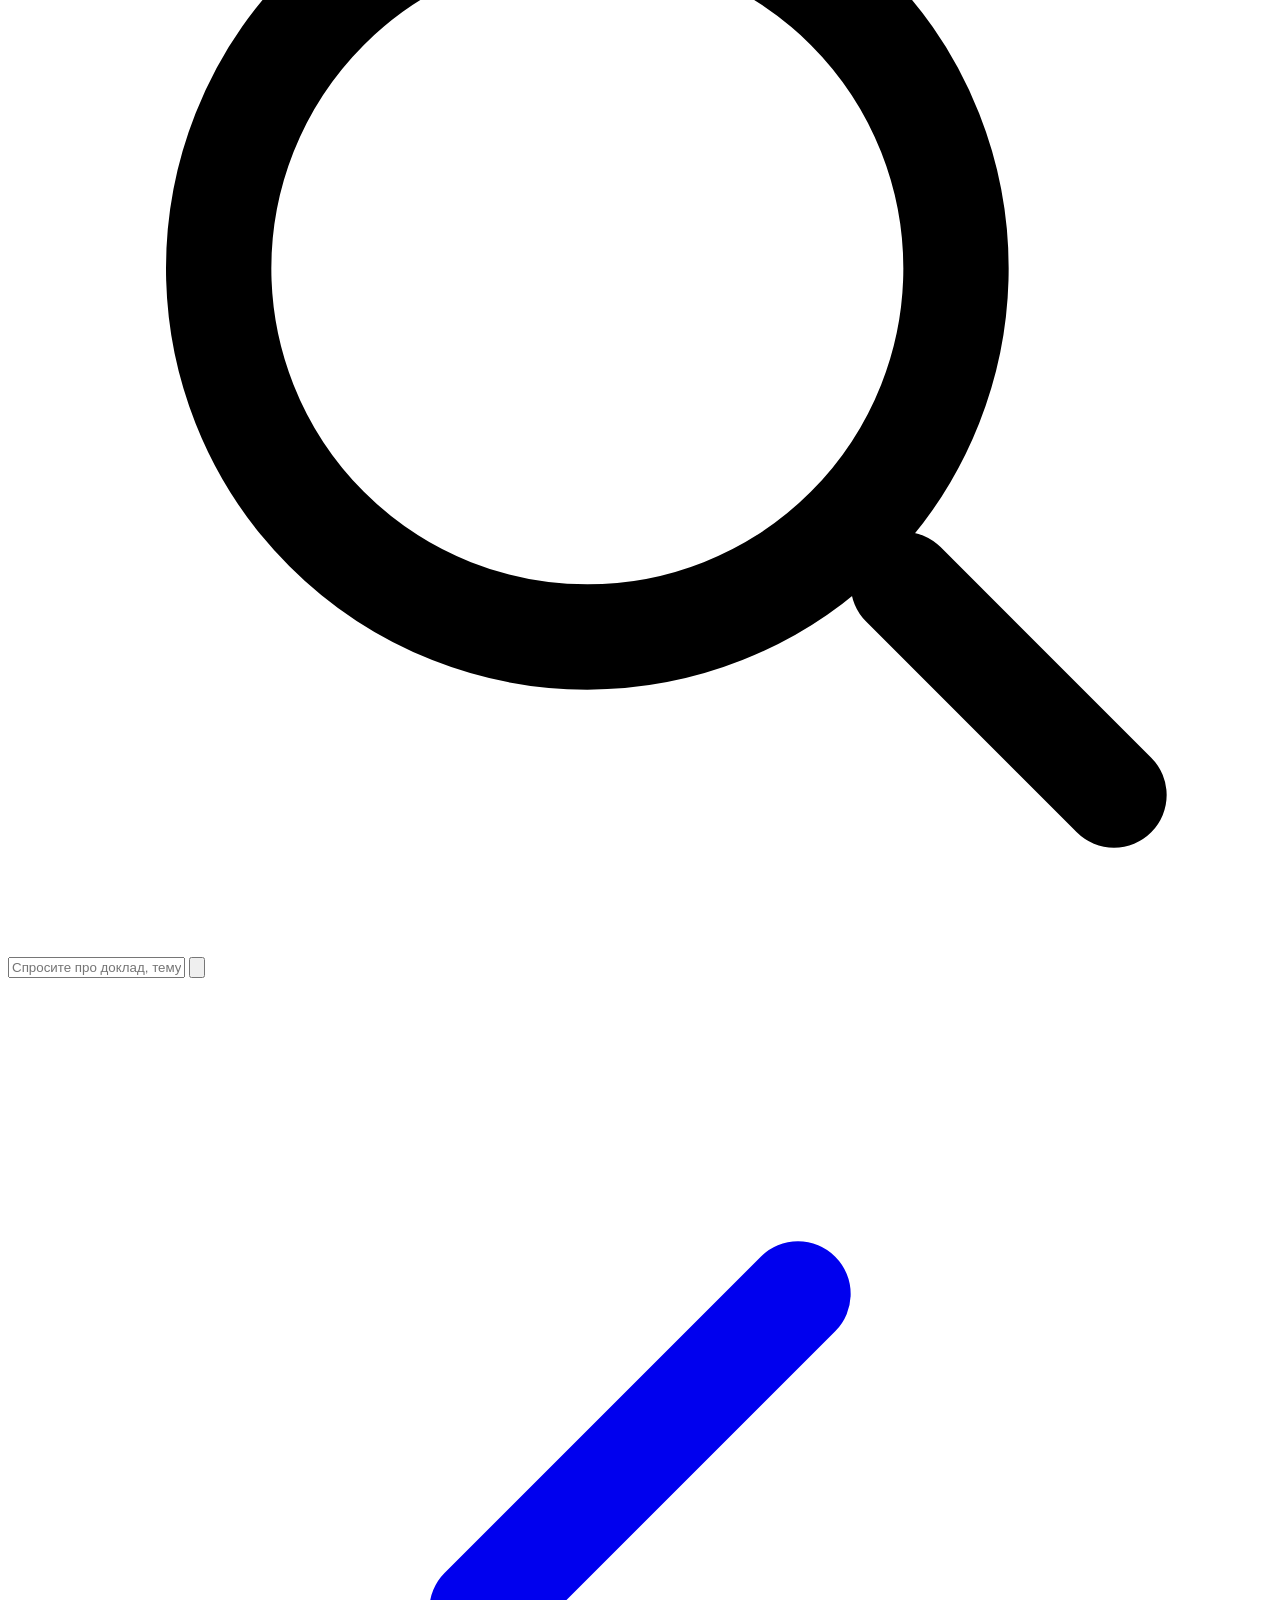
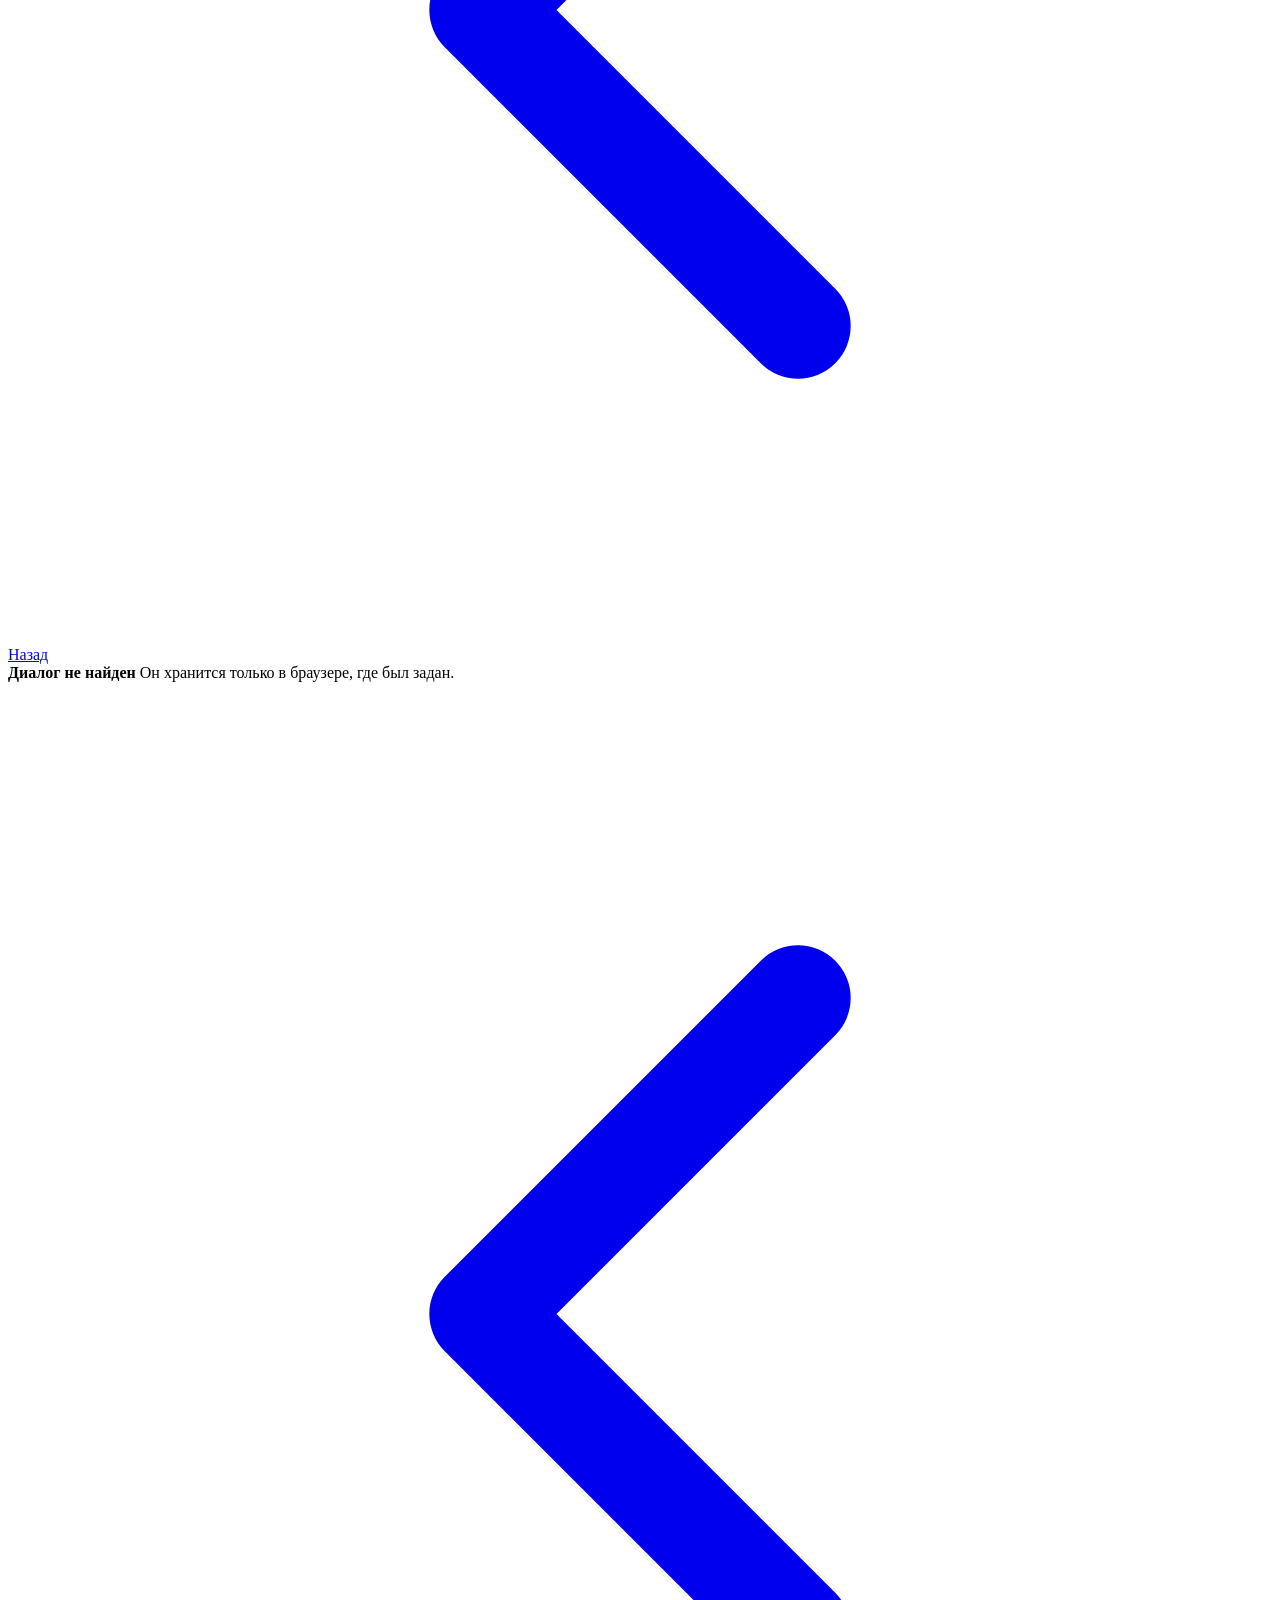
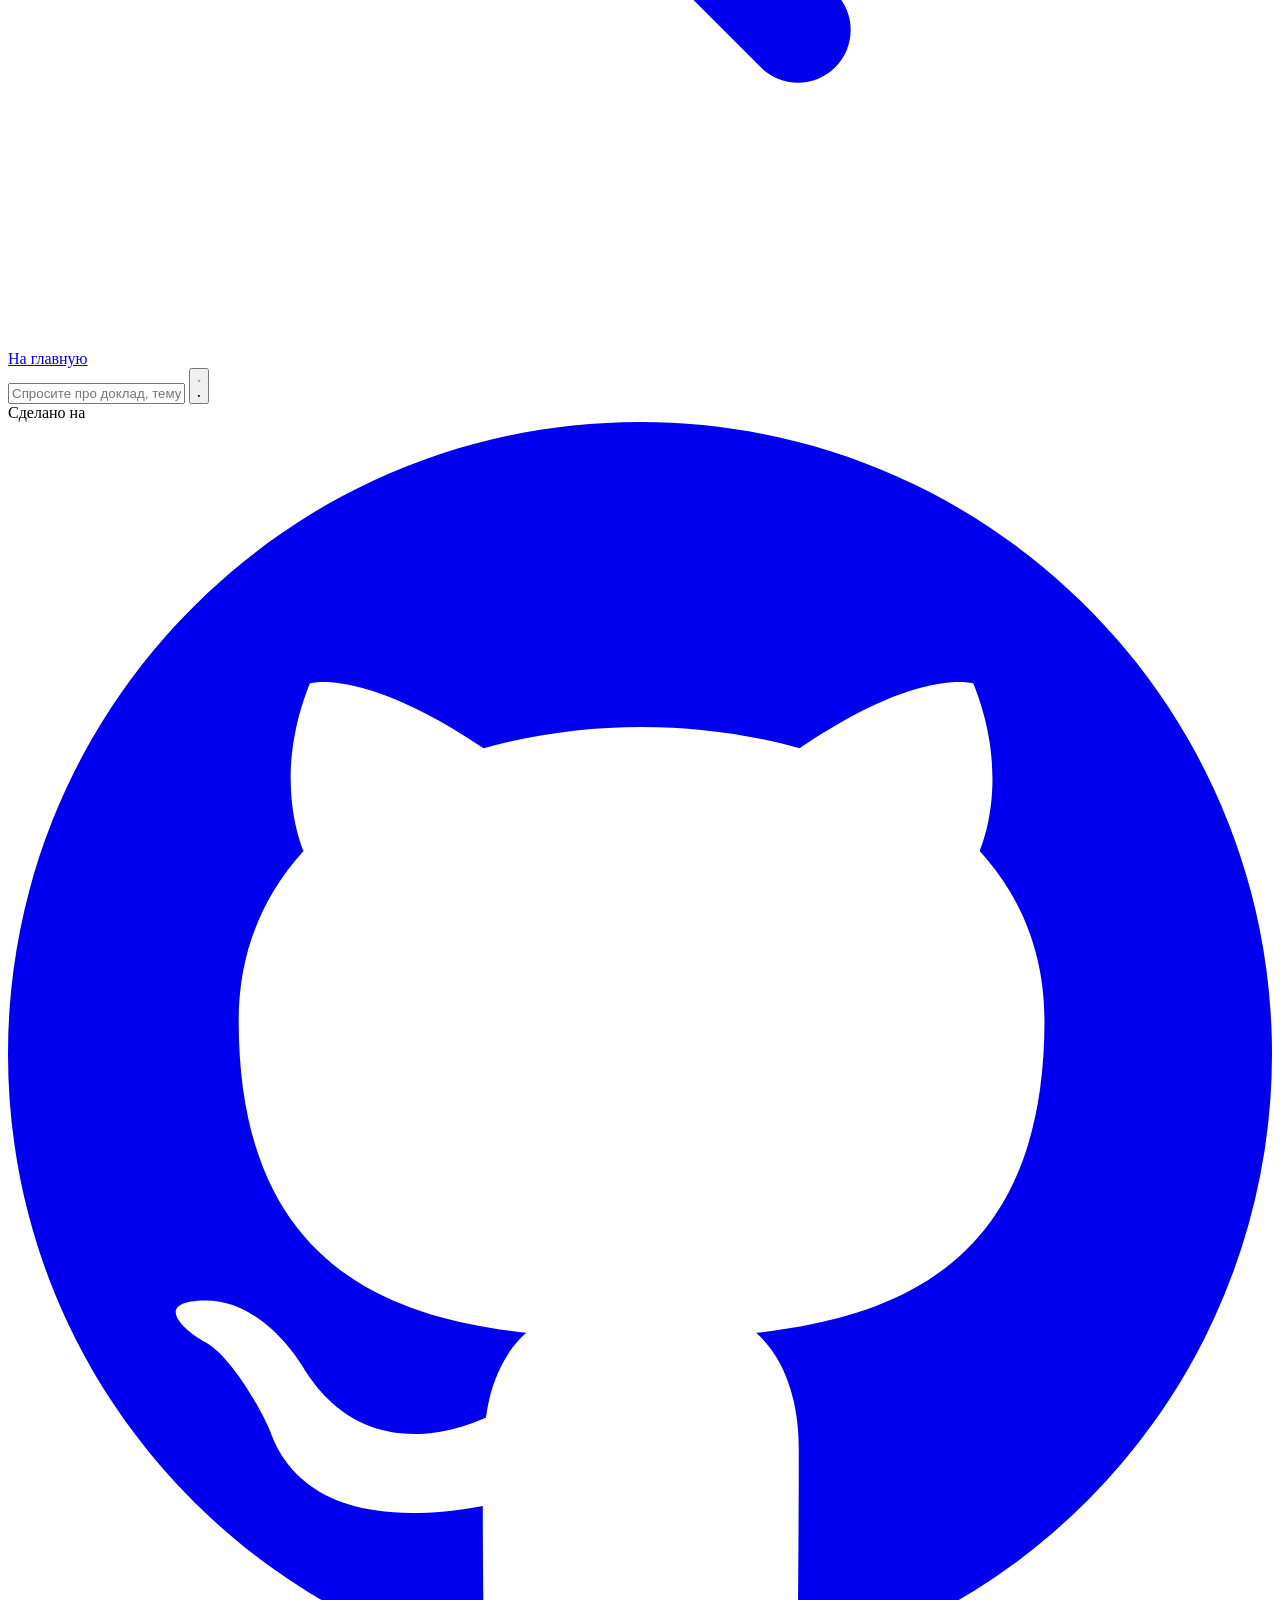
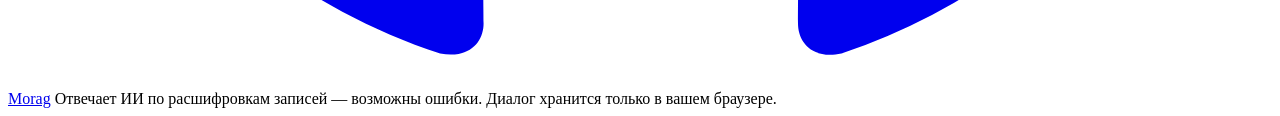
==== commit 52f2da16: "Приложение «Загрузить запись»: доразметка на сервере, окно с перетаскиванием, раздача с сайта Коллег" ====
--- a/web/index.html
+++ b/web/index.html
@@ -132,6 +132,16 @@
     </div>
   </section>
 
+  <!-- «Загрузить свою запись»: откуда взять приложение для мака. Вне пространства — приложение
+       одно на весь сайт, как форма входа и голоса. -->
+  <section class="view" id="view-ingest">
+    <div class="wrap">
+      <a class="back" href="#" data-back="home"><svg viewBox="0 0 24 24" fill="none" stroke="currentColor" stroke-width="2" stroke-linecap="round" stroke-linejoin="round"><path d="M15 6l-6 6 6 6"/></svg>Назад</a>
+      <div class="rec-head"><h2>Загрузить свою запись</h2></div>
+      <div class="ingest" id="ingest-body"></div>
+    </div>
+  </section>
+
   <!-- лендинг -->
   <!-- главная: спросить · фильтры · записи.
        Обложки здесь больше нет намеренно (решение владельца 10.09): под ней была кнопка
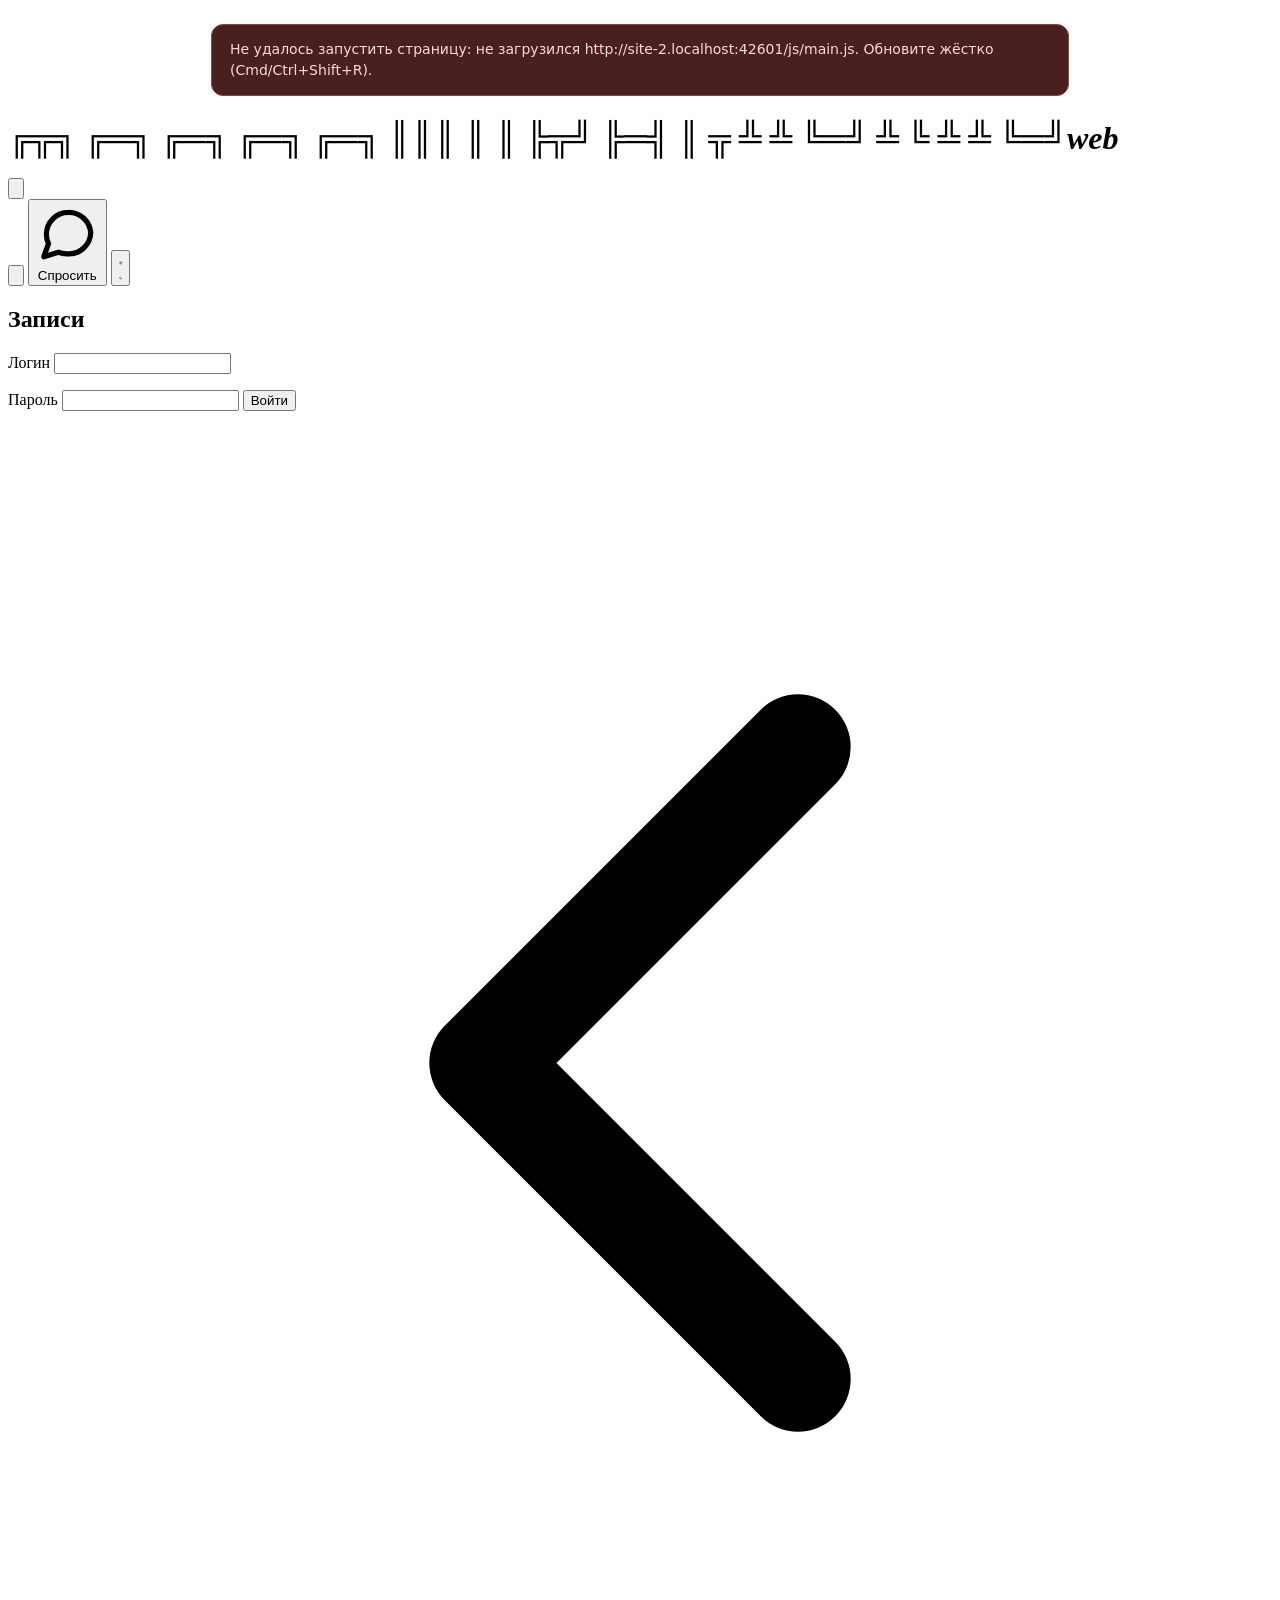
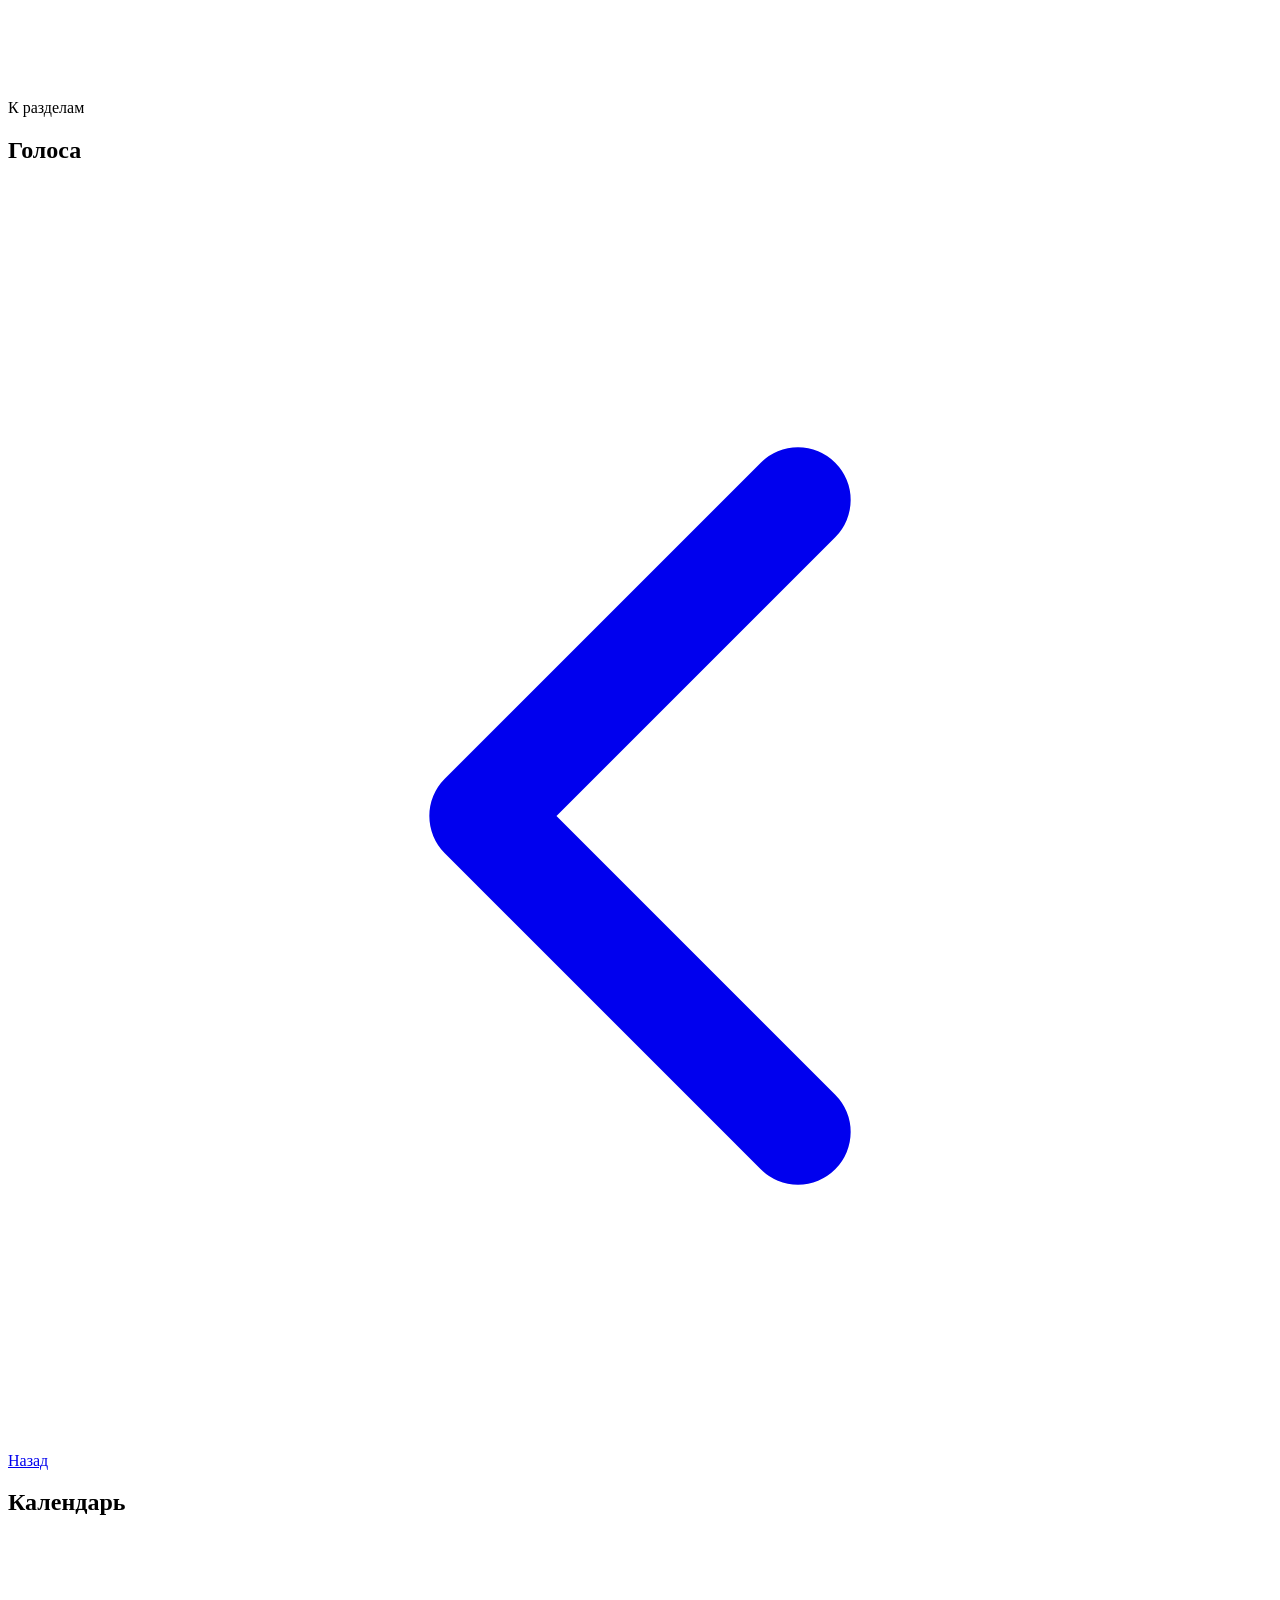
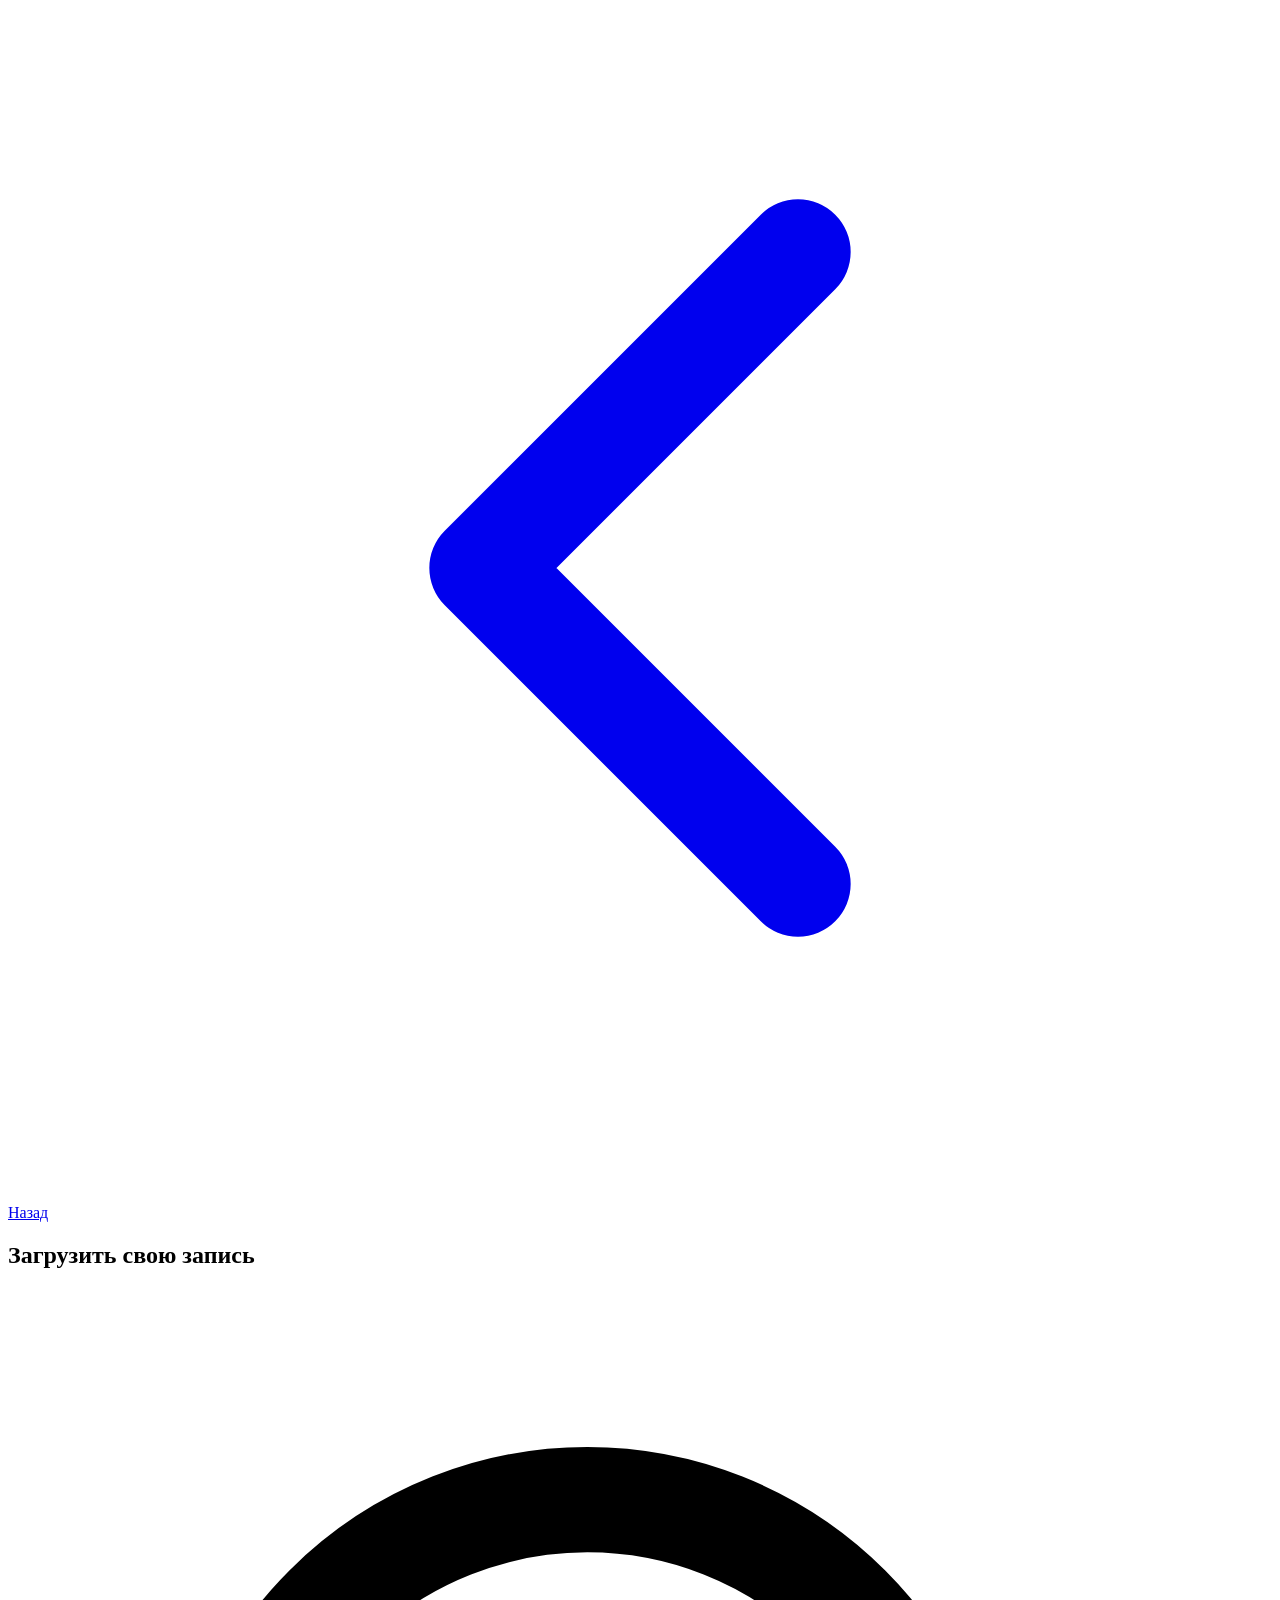
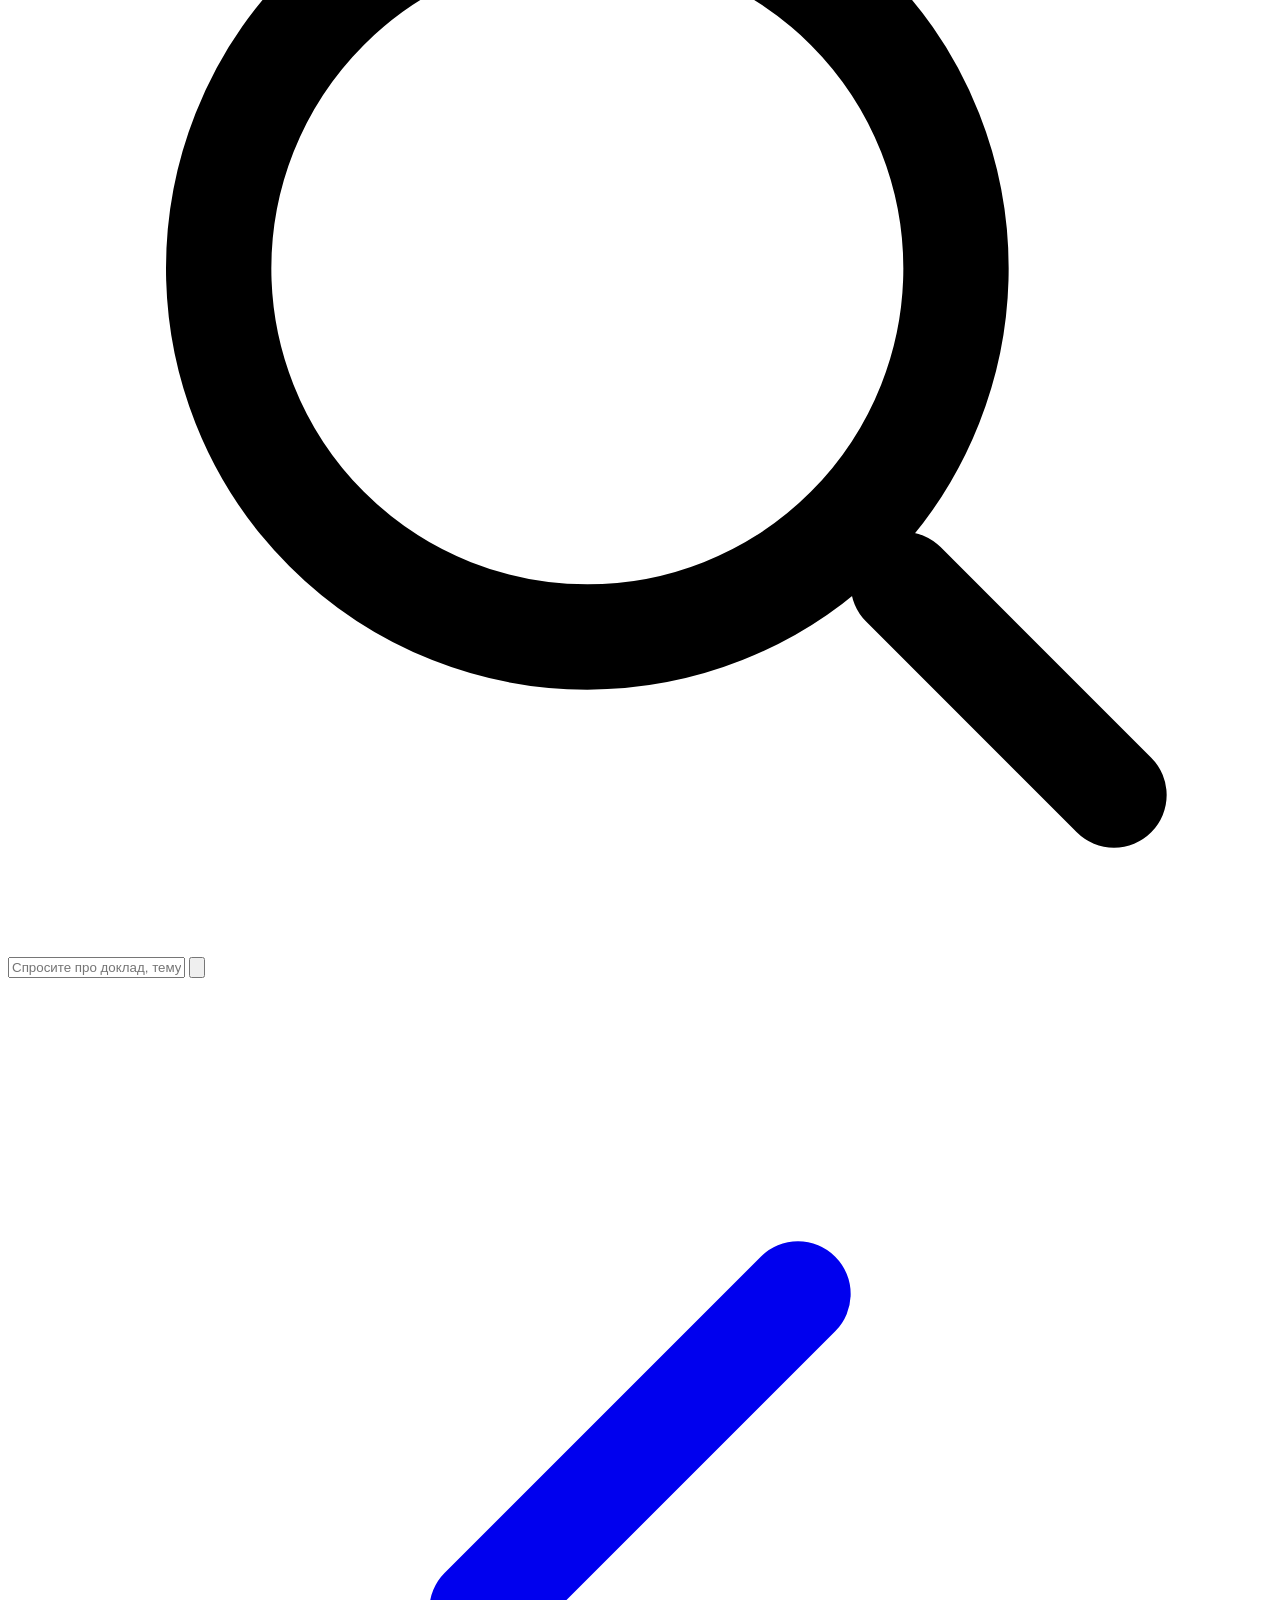
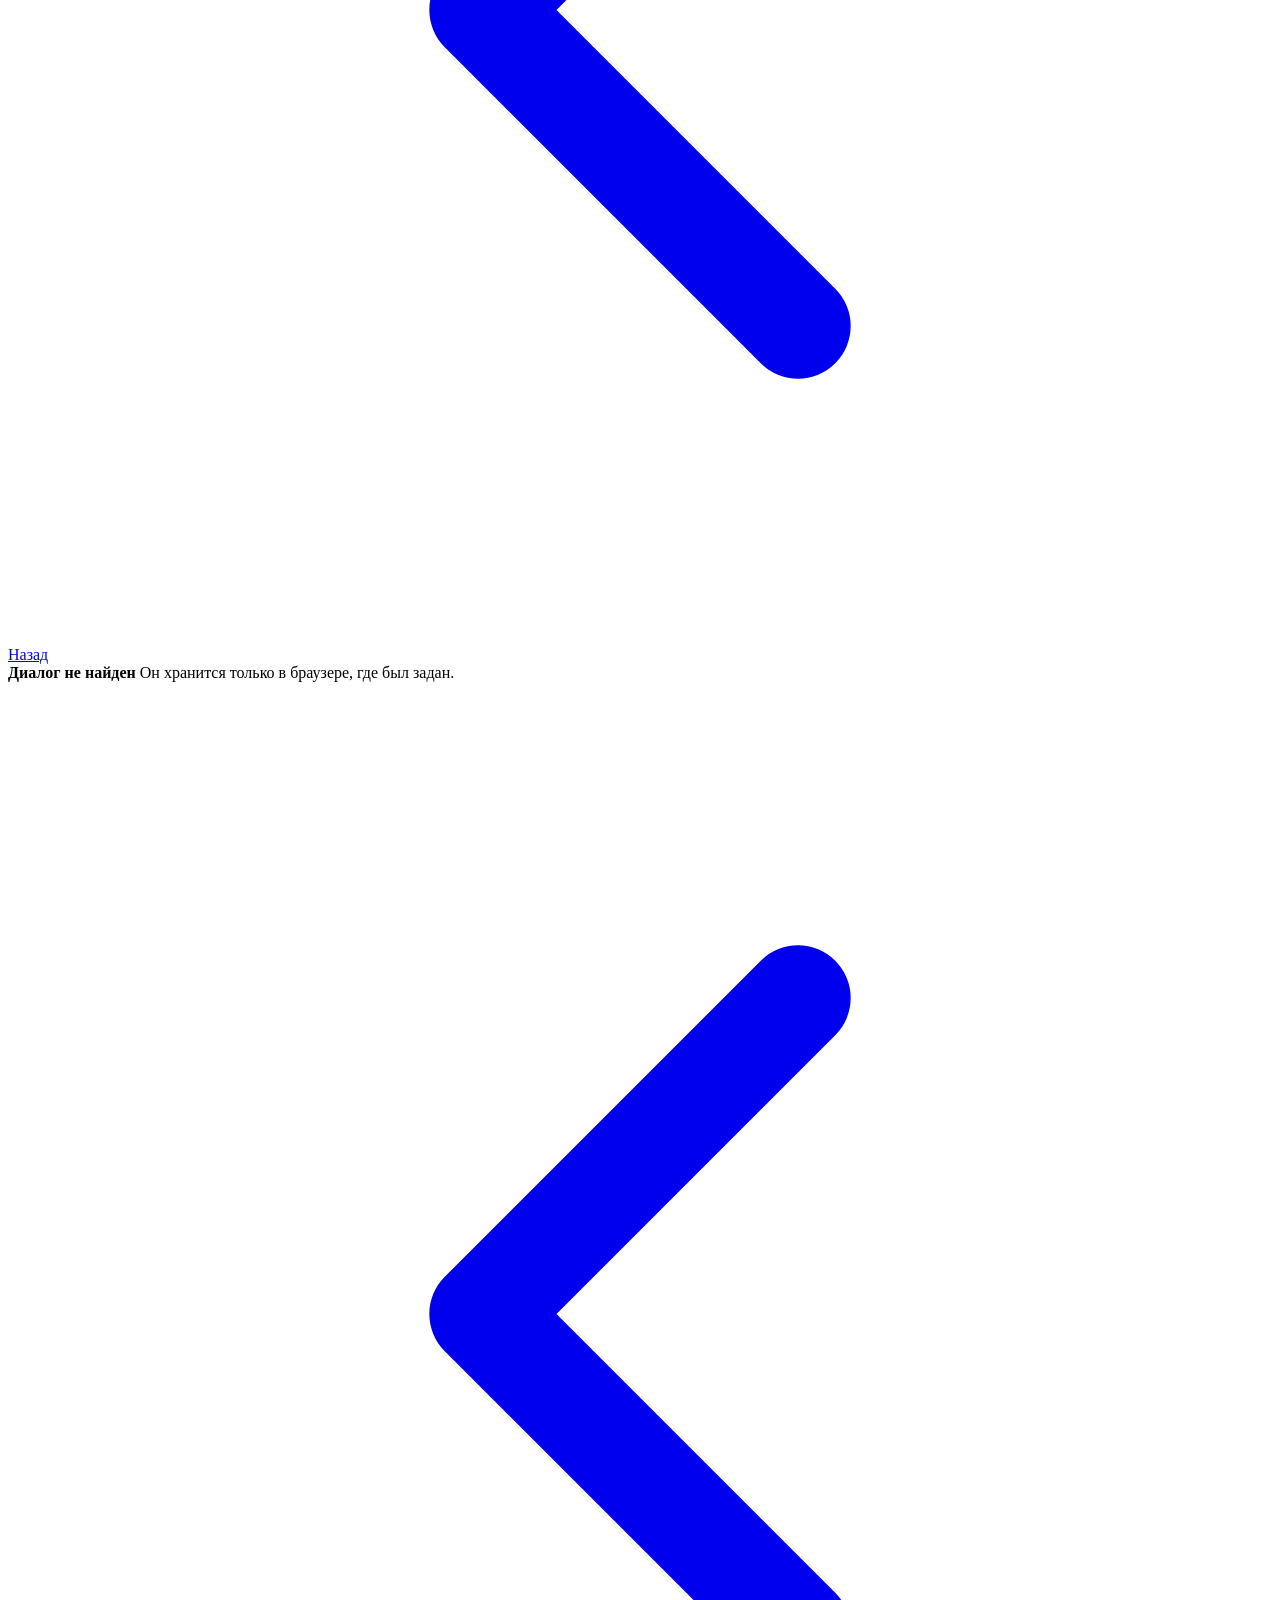
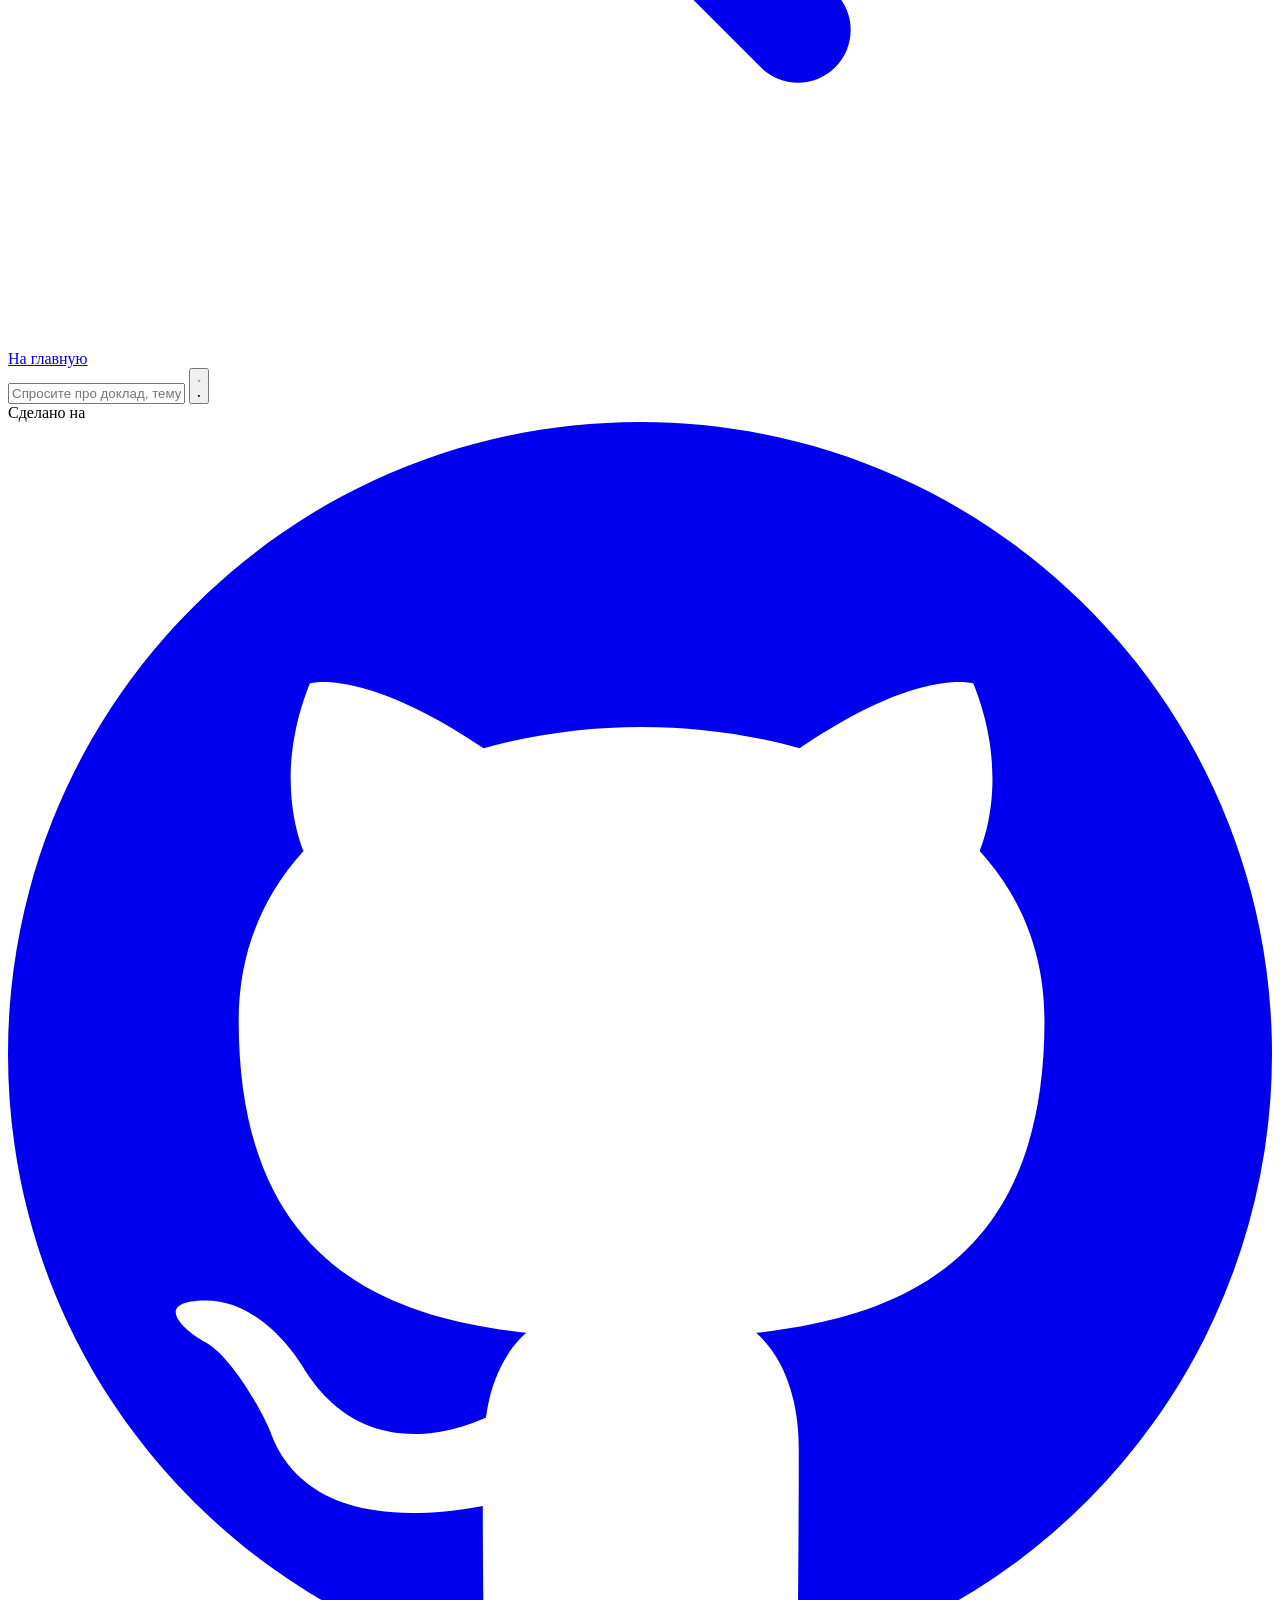
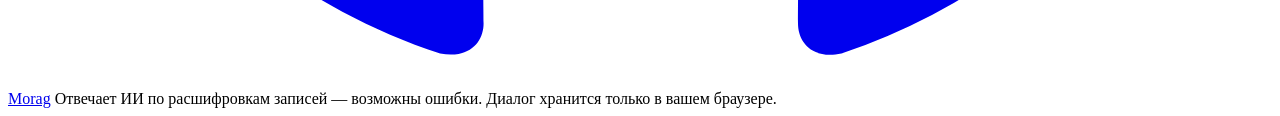
==== commit d4fee933: "ingest → upload: загрузка записи зовётся так, как её называет человек Слово «ingest» техническое и п" ====
--- a/web/index.html
+++ b/web/index.html
@@ -134,11 +134,11 @@
 
   <!-- «Загрузить свою запись»: откуда взять приложение для мака. Вне пространства — приложение
        одно на весь сайт, как форма входа и голоса. -->
-  <section class="view" id="view-ingest">
+  <section class="view" id="view-upload">
     <div class="wrap">
       <a class="back" href="#" data-back="home"><svg viewBox="0 0 24 24" fill="none" stroke="currentColor" stroke-width="2" stroke-linecap="round" stroke-linejoin="round"><path d="M15 6l-6 6 6 6"/></svg>Назад</a>
       <div class="rec-head"><h2>Загрузить свою запись</h2></div>
-      <div class="ingest" id="ingest-body"></div>
+      <div class="upload" id="upload-body"></div>
     </div>
   </section>
 
